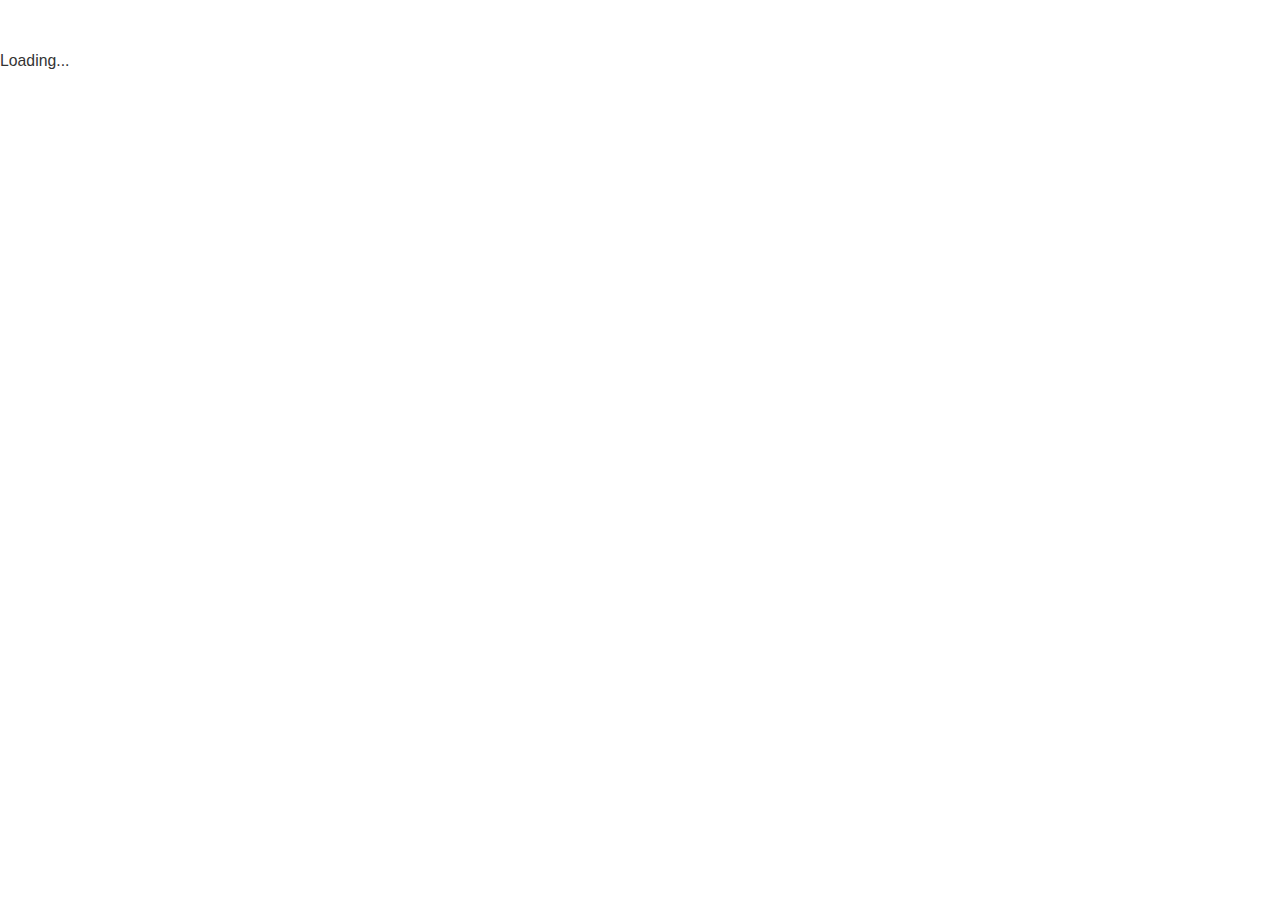
==== resources/public/index.html @ af3ae101 "init commit" ====
<!--<!doctype html>-->
<!--<html>-->
  <!--<head>-->
    <!--<meta charset="utf-8">-->
    <!--<title>labkit frontend</title>-->
    <!--<link rel="stylesheet" href="todos.css">-->
  <!--</head>-->
  <!--<body>-->
    <!--<div id="app">-->
      <!--<h1>labkit frontend</h1>-->

    <!--</div>-->

  <!--</body>-->
<!--</html>-->

<!DOCTYPE html>
<html lang="en">
<head>
  <!-- Required meta tags always come first -->
  <meta charset="utf-8">
  <meta name="viewport" content="width=device-width, initial-scale=1">
  <meta http-equiv="x-ua-compatible" content="ie=edge">

  <!-- Bootstrap CSS -->
  <!--<link rel="stylesheet" href="https://cdn.rawgit.com/twbs/bootstrap/v4-dev/dist/css/bootstrap.css">-->


  <link rel="stylesheet" href="assets/css/bootstrap.css">
  <link rel="stylesheet" href="assets/css/bootstrap-docs.css">
  <link rel="stylesheet" href="assets/css/material-design-iconic-font.min.css">
  <link rel="stylesheet" href="assets/css/re-com.css">
  <!--<link rel="stylesheet" href="assets/css/re-com.css">-->


  <!--<link href="http://fonts.googleapis.com/css?family=Roboto:300,400,500,700,400italic" rel="stylesheet" type="text/css">-->
  <!--<link href='http://fonts.googleapis.com/css?family=Roboto+Condensed:400,300' rel='stylesheet' type='text/css'>-->
  <!--<link rel="stylesheet" href="https://maxcdn.bootstrapcdn.com/bootstrap/2.3.2/css/bootstrap.min.css">-->
  <link rel="stylesheet" href="assets/css/site.css">


</head>
<body>

<div id="app"> Loading... </div>
<script src="js/client.js"></script>
<!--<script>-->
  <!--window.onload = function () {-->
    <!--lf.core.main();-->
  <!--}-->
<!--</script>-->

<!--<ul class="nav nav-tabs">-->
<!--<li role="presentation" class="active"><a href="#">Home</a></li>-->
<!--<li role="presentation"><a href="#">Profile</a></li>-->
<!--<li role="presentation"><a href="#">Messages</a></li>-->
<!--</ul>-->
<!---- highcharts ---->
<!--<script src="http://code.highcharts.com/stock/highstock.js"></script>-->
<!--<script src="http://code.highcharts.com/stock/modules/exporting.js"></script>-->
<!---- highcharts ---->

<!-- ATTENTION \/ -->
<!-- jQuery -->
<!--<script src="http://cdn.bootcss.com/jquery/1.11.1/jquery.min.js"></script>-->
<!--<script src="https://code.jquery.com/jquery-2.1.1.min.js"></script>-->
<!--<script src="http://ajax.useso.com/ajax/libs/jquery/2.1.4/jquery.min.js"></script>-->
<!-- Bootstrap -->
<!--<script src="https://maxcdn.bootstrapcdn.com/bootstrap/2.3.2/js/bootstrap.min.js"></script>-->
<!--<script src="https://cdn.rawgit.com/twbs/bootstrap/v4-dev/dist/js/bootstrap.js"></script>-->
<!-- ATTENTION /\ -->
<!-- nvd3 -->
<!--<script src="//cdnjs.cloudflare.com/ajax/libs/d3/3.4.13/d3.js"></script>-->
<!--<link href="//cdnjs.cloudflare.com/ajax/libs/nvd3/1.1.15-beta/nv.d3.css" rel="stylesheet">-->
<!--<script src="//cdnjs.cloudflare.com/ajax/libs/nvd3/1.1.15-beta/nv.d3.js"></script>-->

<!--<script src="/js/app.js"></script>-->
<!--<iframe src="http://xueqiu.com/S/SZ000005" width="400" height="200" scrolling="yes" />-->

</body>

</html>
---- resources/public/todos.css ----
html,
body {
	margin: 0;
	padding: 0;
}

button {
	margin: 0;
	padding: 0;
	border: 0;
	background: none;
	font-size: 100%;
	vertical-align: baseline;
	font-family: inherit;
	font-weight: inherit;
	color: inherit;
	-webkit-appearance: none;
	appearance: none;
	-webkit-font-smoothing: antialiased;
	-moz-font-smoothing: antialiased;
	font-smoothing: antialiased;
}

body {
	font: 14px 'Helvetica Neue', Helvetica, Arial, sans-serif;
	line-height: 1.4em;
	background: #f5f5f5;
	color: #4d4d4d;
	min-width: 230px;
	max-width: 550px;
	margin: 0 auto;
	-webkit-font-smoothing: antialiased;
	-moz-font-smoothing: antialiased;
	font-smoothing: antialiased;
	font-weight: 300;
}

button,
input[type="checkbox"] {
	outline: none;
}

.hidden {
	display: none;
}

.todoapp {
	background: #fff;
	margin: 130px 0 40px 0;
	position: relative;
	box-shadow: 0 2px 4px 0 rgba(0, 0, 0, 0.2),
	            0 25px 50px 0 rgba(0, 0, 0, 0.1);
}

.todoapp input::-webkit-input-placeholder {
	font-style: italic;
	font-weight: 300;
	color: #e6e6e6;
}

.todoapp input::-moz-placeholder {
	font-style: italic;
	font-weight: 300;
	color: #e6e6e6;
}

.todoapp input::input-placeholder {
	font-style: italic;
	font-weight: 300;
	color: #e6e6e6;
}

.todoapp h1 {
	position: absolute;
	top: -155px;
	width: 100%;
	font-size: 100px;
	font-weight: 100;
	text-align: center;
	color: rgba(175, 47, 47, 0.15);
	-webkit-text-rendering: optimizeLegibility;
	-moz-text-rendering: optimizeLegibility;
	text-rendering: optimizeLegibility;
}

.new-todo,
.edit {
	position: relative;
	margin: 0;
	width: 100%;
	font-size: 24px;
	font-family: inherit;
	font-weight: inherit;
	line-height: 1.4em;
	border: 0;
	outline: none;
	color: inherit;
	padding: 6px;
	border: 1px solid #999;
	box-shadow: inset 0 -1px 5px 0 rgba(0, 0, 0, 0.2);
	box-sizing: border-box;
	-webkit-font-smoothing: antialiased;
	-moz-font-smoothing: antialiased;
	font-smoothing: antialiased;
}

.new-todo {
	padding: 16px 16px 16px 60px;
	border: none;
	background: rgba(0, 0, 0, 0.003);
	box-shadow: inset 0 -2px 1px rgba(0,0,0,0.03);
}

.main {
	position: relative;
	z-index: 2;
	border-top: 1px solid #e6e6e6;
}

label[for='toggle-all'] {
	display: none;
}

.toggle-all {
	position: absolute;
	top: -55px;
	left: -12px;
	width: 60px;
	height: 34px;
	text-align: center;
	border: none; /* Mobile Safari */
}

.toggle-all:before {
	content: '❯';
	font-size: 22px;
	color: #e6e6e6;
	padding: 10px 27px 10px 27px;
}

.toggle-all:checked:before {
	color: #737373;
}

.todo-list {
	margin: 0;
	padding: 0;
	list-style: none;
}

.todo-list li {
	position: relative;
	font-size: 24px;
	border-bottom: 1px solid #ededed;
}

.todo-list li:last-child {
	border-bottom: none;
}

.todo-list li.editing {
	border-bottom: none;
	padding: 0;
}

.todo-list li.editing .edit {
	display: block;
	width: 506px;
	padding: 13px 17px 12px 17px;
	margin: 0 0 0 43px;
}

.todo-list li.editing .view {
	display: none;
}

.todo-list li .toggle {
	text-align: center;
	width: 40px;
	/* auto, since non-WebKit browsers doesn't support input styling */
	height: auto;
	position: absolute;
	top: 0;
	bottom: 0;
	margin: auto 0;
	border: none; /* Mobile Safari */
	-webkit-appearance: none;
	appearance: none;
}

.todo-list li .toggle:after {
	content: url('data:image/svg+xml;utf8,<svg xmlns="http://www.w3.org/2000/svg" width="40" height="40" viewBox="-10 -18 100 135"><circle cx="50" cy="50" r="50" fill="none" stroke="#ededed" stroke-width="3"/></svg>');
}

.todo-list li .toggle:checked:after {
	content: url('data:image/svg+xml;utf8,<svg xmlns="http://www.w3.org/2000/svg" width="40" height="40" viewBox="-10 -18 100 135"><circle cx="50" cy="50" r="50" fill="none" stroke="#bddad5" stroke-width="3"/><path fill="#5dc2af" d="M72 25L42 71 27 56l-4 4 20 20 34-52z"/></svg>');
}

.todo-list li label {
	white-space: pre;
	word-break: break-word;
	padding: 15px 60px 15px 15px;
	margin-left: 45px;
	display: block;
	line-height: 1.2;
	transition: color 0.4s;
}

.todo-list li.completed label {
	color: #d9d9d9;
	text-decoration: line-through;
}

.todo-list li .destroy {
	display: none;
	position: absolute;
	top: 0;
	right: 10px;
	bottom: 0;
	width: 40px;
	height: 40px;
	margin: auto 0;
	font-size: 30px;
	color: #cc9a9a;
	margin-bottom: 11px;
	transition: color 0.2s ease-out;
}

.todo-list li .destroy:hover {
	color: #af5b5e;
}

.todo-list li .destroy:after {
	content: '×';
}

.todo-list li:hover .destroy {
	display: block;
}

.todo-list li .edit {
	display: none;
}

.todo-list li.editing:last-child {
	margin-bottom: -1px;
}

.footer {
	color: #777;
	padding: 10px 15px;
	height: 20px;
	text-align: center;
	border-top: 1px solid #e6e6e6;
}

.footer:before {
	content: '';
	position: absolute;
	right: 0;
	bottom: 0;
	left: 0;
	height: 50px;
	overflow: hidden;
	box-shadow: 0 1px 1px rgba(0, 0, 0, 0.2),
	            0 8px 0 -3px #f6f6f6,
	            0 9px 1px -3px rgba(0, 0, 0, 0.2),
	            0 16px 0 -6px #f6f6f6,
	            0 17px 2px -6px rgba(0, 0, 0, 0.2);
}

.todo-count {
	float: left;
	text-align: left;
}

.todo-count strong {
	font-weight: 300;
}

.filters {
	margin: 0;
	padding: 0;
	list-style: none;
	position: absolute;
	right: 0;
	left: 0;
}

.filters li {
	display: inline;
}

.filters li a {
	color: inherit;
	margin: 3px;
	padding: 3px 7px;
	text-decoration: none;
	border: 1px solid transparent;
	border-radius: 3px;
}

.filters li a.selected,
.filters li a:hover {
	border-color: rgba(175, 47, 47, 0.1);
}

.filters li a.selected {
	border-color: rgba(175, 47, 47, 0.2);
}

.clear-completed,
html .clear-completed:active {
	float: right;
	position: relative;
	line-height: 20px;
	text-decoration: none;
	cursor: pointer;
	position: relative;
}

.clear-completed:hover {
	text-decoration: underline;
}

.info {
	margin: 65px auto 0;
	color: #bfbfbf;
	font-size: 10px;
	text-shadow: 0 1px 0 rgba(255, 255, 255, 0.5);
	text-align: center;
}

.info p {
	line-height: 1;
}

.info a {
	color: inherit;
	text-decoration: none;
	font-weight: 400;
}

.info a:hover {
	text-decoration: underline;
}

/*
	Hack to remove background from Mobile Safari.
	Can't use it globally since it destroys checkboxes in Firefox
*/
@media screen and (-webkit-min-device-pixel-ratio:0) {
	.toggle-all,
	.todo-list li .toggle {
		background: none;
	}

	.todo-list li .toggle {
		height: 40px;
	}

	.toggle-all {
		-webkit-transform: rotate(90deg);
		transform: rotate(90deg);
		-webkit-appearance: none;
		appearance: none;
	}
}

@media (max-width: 430px) {
	.footer {
		height: 50px;
	}

	.filters {
		bottom: 10px;
	}
}
---- resources/public/assets/css/material-design-iconic-font.min.css ----
@font-face{font-family:Material-Design-Iconic-Font;src:url(../fonts/Material-Design-Iconic-Font.woff2?v=2.1.0) format('woff2'),url(../fonts/Material-Design-Iconic-Font.woff?v=2.1.0) format('woff'),url(../fonts/Material-Design-Iconic-Font.ttf?v=2.1.0) format('truetype')}.zmdi{display:inline-block;font:normal normal normal 14px/1 'Material-Design-Iconic-Font';font-size:inherit;text-rendering:auto;-webkit-font-smoothing:antialiased;-moz-osx-font-smoothing:grayscale}.zmdi-hc-lg{font-size:1.33333333em;line-height:.75em;vertical-align:-15%}.zmdi-hc-2x{font-size:2em}.zmdi-hc-3x{font-size:3em}.zmdi-hc-4x{font-size:4em}.zmdi-hc-5x{font-size:5em}.zmdi-hc-fw{width:1.28571429em;text-align:center}.zmdi-hc-ul{padding-left:0;margin-left:2.14285714em;list-style-type:none}.zmdi-hc-ul>li{position:relative}.zmdi-hc-li{position:absolute;left:-2.14285714em;width:2.14285714em;top:.14285714em;text-align:center}.zmdi-hc-li.zmdi-hc-lg{left:-1.85714286em}.zmdi-hc-border{padding:.1em .25em;border:solid .1em #9e9e9e;border-radius:2px}.zmdi-hc-border-circle{padding:.1em .25em;border:solid .1em #9e9e9e;border-radius:50%}.zmdi.pull-left{float:left;margin-right:.15em}.zmdi.pull-right{float:right;margin-left:.15em}.zmdi-hc-spin{-webkit-animation:zmdi-spin 1.5s infinite linear;animation:zmdi-spin 1.5s infinite linear}.zmdi-hc-spin-reverse{-webkit-animation:zmdi-spin-reverse 1.5s infinite linear;animation:zmdi-spin-reverse 1.5s infinite linear}@-webkit-keyframes zmdi-spin{0%{-webkit-transform:rotate(0deg);transform:rotate(0deg)}100%{-webkit-transform:rotate(359deg);transform:rotate(359deg)}}@keyframes zmdi-spin{0%{-webkit-transform:rotate(0deg);transform:rotate(0deg)}100%{-webkit-transform:rotate(359deg);transform:rotate(359deg)}}@-webkit-keyframes zmdi-spin-reverse{0%{-webkit-transform:rotate(0deg);transform:rotate(0deg)}100%{-webkit-transform:rotate(-359deg);transform:rotate(-359deg)}}@keyframes zmdi-spin-reverse{0%{-webkit-transform:rotate(0deg);transform:rotate(0deg)}100%{-webkit-transform:rotate(-359deg);transform:rotate(-359deg)}}.zmdi-hc-rotate-90{-webkit-transform:rotate(90deg);-ms-transform:rotate(90deg);transform:rotate(90deg)}.zmdi-hc-rotate-180{-webkit-transform:rotate(180deg);-ms-transform:rotate(180deg);transform:rotate(180deg)}.zmdi-hc-rotate-270{-webkit-transform:rotate(270deg);-ms-transform:rotate(270deg);transform:rotate(270deg)}.zmdi-hc-flip-horizontal{-webkit-transform:scale(-1,1);-ms-transform:scale(-1,1);transform:scale(-1,1)}.zmdi-hc-flip-vertical{-webkit-transform:scale(1,-1);-ms-transform:scale(1,-1);transform:scale(1,-1)}.zmdi-hc-stack{position:relative;display:inline-block;width:2em;height:2em;line-height:2em;vertical-align:middle}.zmdi-hc-stack-1x,.zmdi-hc-stack-2x{position:absolute;left:0;width:100%;text-align:center}.zmdi-hc-stack-1x{line-height:inherit}.zmdi-hc-stack-2x{font-size:2em}.zmdi-hc-inverse{color:#fff}.zmdi-3d-rotation:before{content:'\f101'}.zmdi-airplane-off:before{content:'\f102'}.zmdi-airplane:before{content:'\f103'}.zmdi-album:before{content:'\f104'}.zmdi-archive:before{content:'\f105'}.zmdi-assignment-account:before{content:'\f106'}.zmdi-assignment-alert:before{content:'\f107'}.zmdi-assignment-check:before{content:'\f108'}.zmdi-assignment-o:before{content:'\f109'}.zmdi-assignment-return:before{content:'\f10a'}.zmdi-assignment-returned:before{content:'\f10b'}.zmdi-assignment:before{content:'\f10c'}.zmdi-attachment-alt:before{content:'\f10d'}.zmdi-attachment:before{content:'\f10e'}.zmdi-audio:before{content:'\f10f'}.zmdi-badge-check:before{content:'\f110'}.zmdi-balance-wallet:before{content:'\f111'}.zmdi-balance:before{content:'\f112'}.zmdi-battery-alert:before{content:'\f113'}.zmdi-battery-flash:before{content:'\f114'}.zmdi-battery-unknown:before{content:'\f115'}.zmdi-battery:before{content:'\f116'}.zmdi-bike:before{content:'\f117'}.zmdi-block-alt:before{content:'\f118'}.zmdi-block:before{content:'\f119'}.zmdi-boat:before{content:'\f11a'}.zmdi-book-image:before{content:'\f11b'}.zmdi-book:before{content:'\f11c'}.zmdi-bookmark-outline:before{content:'\f11d'}.zmdi-bookmark:before{content:'\f11e'}.zmdi-brush:before{content:'\f11f'}.zmdi-bug:before{content:'\f120'}.zmdi-bus:before{content:'\f121'}.zmdi-cake:before{content:'\f122'}.zmdi-car-taxi:before{content:'\f123'}.zmdi-car-wash:before{content:'\f124'}.zmdi-car:before{content:'\f125'}.zmdi-card-giftcard:before{content:'\f126'}.zmdi-card-membership:before{content:'\f127'}.zmdi-card-travel:before{content:'\f128'}.zmdi-card:before{content:'\f129'}.zmdi-case-check:before{content:'\f12a'}.zmdi-case-download:before{content:'\f12b'}.zmdi-case-play:before{content:'\f12c'}.zmdi-case:before{content:'\f12d'}.zmdi-cast-connected:before{content:'\f12e'}.zmdi-cast:before{content:'\f12f'}.zmdi-chart-donut:before{content:'\f130'}.zmdi-chart:before{content:'\f131'}.zmdi-city-alt:before{content:'\f132'}.zmdi-city:before{content:'\f133'}.zmdi-close-circle-o:before{content:'\f134'}.zmdi-close-circle:before{content:'\f135'}.zmdi-close:before{content:'\f136'}.zmdi-cocktail:before{content:'\f137'}.zmdi-code-setting:before{content:'\f138'}.zmdi-code-smartphone:before{content:'\f139'}.zmdi-code:before{content:'\f13a'}.zmdi-coffee:before{content:'\f13b'}.zmdi-collection-bookmark:before{content:'\f13c'}.zmdi-collection-case-play:before{content:'\f13d'}.zmdi-collection-folder-image:before{content:'\f13e'}.zmdi-collection-image-o:before{content:'\f13f'}.zmdi-collection-image:before{content:'\f140'}.zmdi-collection-item-1:before{content:'\f141'}.zmdi-collection-item-2:before{content:'\f142'}.zmdi-collection-item-3:before{content:'\f143'}.zmdi-collection-item-4:before{content:'\f144'}.zmdi-collection-item-5:before{content:'\f145'}.zmdi-collection-item-6:before{content:'\f146'}.zmdi-collection-item-7:before{content:'\f147'}.zmdi-collection-item-8:before{content:'\f148'}.zmdi-collection-item-9-plus:before{content:'\f149'}.zmdi-collection-item-9:before{content:'\f14a'}.zmdi-collection-item:before{content:'\f14b'}.zmdi-collection-music:before{content:'\f14c'}.zmdi-collection-pdf:before{content:'\f14d'}.zmdi-collection-plus:before{content:'\f14e'}.zmdi-collection-speaker:before{content:'\f14f'}.zmdi-collection-text:before{content:'\f150'}.zmdi-collection-video:before{content:'\f151'}.zmdi-compass:before{content:'\f152'}.zmdi-cutlery:before{content:'\f153'}.zmdi-delete:before{content:'\f154'}.zmdi-dialpad:before{content:'\f155'}.zmdi-dns:before{content:'\f156'}.zmdi-drink:before{content:'\f157'}.zmdi-edit:before{content:'\f158'}.zmdi-email-open:before{content:'\f159'}.zmdi-email:before{content:'\f15a'}.zmdi-eye-off:before{content:'\f15b'}.zmdi-eye:before{content:'\f15c'}.zmdi-eyedropper:before{content:'\f15d'}.zmdi-favorite-outline:before{content:'\f15e'}.zmdi-favorite:before{content:'\f15f'}.zmdi-filter-list:before{content:'\f160'}.zmdi-fire:before{content:'\f161'}.zmdi-flag:before{content:'\f162'}.zmdi-flare:before{content:'\f163'}.zmdi-flash-auto:before{content:'\f164'}.zmdi-flash-off:before{content:'\f165'}.zmdi-flash:before{content:'\f166'}.zmdi-flip:before{content:'\f167'}.zmdi-flower-alt:before{content:'\f168'}.zmdi-flower:before{content:'\f169'}.zmdi-font:before{content:'\f16a'}.zmdi-fullscreen-alt:before{content:'\f16b'}.zmdi-fullscreen-exit:before{content:'\f16c'}.zmdi-fullscreen:before{content:'\f16d'}.zmdi-functions:before{content:'\f16e'}.zmdi-gas-station:before{content:'\f16f'}.zmdi-gesture:before{content:'\f170'}.zmdi-globe-alt:before{content:'\f171'}.zmdi-globe-lock:before{content:'\f172'}.zmdi-globe:before{content:'\f173'}.zmdi-graduation-cap:before{content:'\f174'}.zmdi-home:before{content:'\f175'}.zmdi-hospital-alt:before{content:'\f176'}.zmdi-hospital:before{content:'\f177'}.zmdi-hotel:before{content:'\f178'}.zmdi-hourglass-alt:before{content:'\f179'}.zmdi-hourglass-outline:before{content:'\f17a'}.zmdi-hourglass:before{content:'\f17b'}.zmdi-http:before{content:'\f17c'}.zmdi-image-alt:before{content:'\f17d'}.zmdi-image-o:before{content:'\f17e'}.zmdi-image:before{content:'\f17f'}.zmdi-inbox:before{content:'\f180'}.zmdi-invert-colors-off:before{content:'\f181'}.zmdi-invert-colors:before{content:'\f182'}.zmdi-key:before{content:'\f183'}.zmdi-label-alt-outline:before{content:'\f184'}.zmdi-label-alt:before{content:'\f185'}.zmdi-label-heart:before{content:'\f186'}.zmdi-label:before{content:'\f187'}.zmdi-labels:before{content:'\f188'}.zmdi-lamp:before{content:'\f189'}.zmdi-landscape:before{content:'\f18a'}.zmdi-layers-off:before{content:'\f18b'}.zmdi-layers:before{content:'\f18c'}.zmdi-library:before{content:'\f18d'}.zmdi-link:before{content:'\f18e'}.zmdi-lock-open:before{content:'\f18f'}.zmdi-lock-outline:before{content:'\f190'}.zmdi-lock:before{content:'\f191'}.zmdi-mail-reply-all:before{content:'\f192'}.zmdi-mail-reply:before{content:'\f193'}.zmdi-mail-send:before{content:'\f194'}.zmdi-mall:before{content:'\f195'}.zmdi-map:before{content:'\f196'}.zmdi-menu:before{content:'\f197'}.zmdi-money-box:before{content:'\f198'}.zmdi-money-off:before{content:'\f199'}.zmdi-money:before{content:'\f19a'}.zmdi-more-vert:before{content:'\f19b'}.zmdi-more:before{content:'\f19c'}.zmdi-movie-alt:before{content:'\f19d'}.zmdi-movie:before{content:'\f19e'}.zmdi-nature-people:before{content:'\f19f'}.zmdi-nature:before{content:'\f1a0'}.zmdi-navigation:before{content:'\f1a1'}.zmdi-open-in-browser:before{content:'\f1a2'}.zmdi-open-in-new:before{content:'\f1a3'}.zmdi-palette:before{content:'\f1a4'}.zmdi-parking:before{content:'\f1a5'}.zmdi-pin-account:before{content:'\f1a6'}.zmdi-pin-assistant:before{content:'\f1a7'}.zmdi-pin-drop:before{content:'\f1a8'}.zmdi-pin-help:before{content:'\f1a9'}.zmdi-pin-off:before{content:'\f1aa'}.zmdi-pin:before{content:'\f1ab'}.zmdi-pizza:before{content:'\f1ac'}.zmdi-plaster:before{content:'\f1ad'}.zmdi-power-setting:before{content:'\f1ae'}.zmdi-power:before{content:'\f1af'}.zmdi-print:before{content:'\f1b0'}.zmdi-puzzle-piece:before{content:'\f1b1'}.zmdi-quote:before{content:'\f1b2'}.zmdi-railway:before{content:'\f1b3'}.zmdi-receipt:before{content:'\f1b4'}.zmdi-refresh-alt:before{content:'\f1b5'}.zmdi-refresh-sync-alert:before{content:'\f1b6'}.zmdi-refresh-sync-off:before{content:'\f1b7'}.zmdi-refresh-sync:before{content:'\f1b8'}.zmdi-refresh:before{content:'\f1b9'}.zmdi-roller:before{content:'\f1ba'}.zmdi-ruler:before{content:'\f1bb'}.zmdi-scissors:before{content:'\f1bc'}.zmdi-screen-rotation-lock:before{content:'\f1bd'}.zmdi-screen-rotation:before{content:'\f1be'}.zmdi-search-for:before{content:'\f1bf'}.zmdi-search-in-file:before{content:'\f1c0'}.zmdi-search-in-page:before{content:'\f1c1'}.zmdi-search-replace:before{content:'\f1c2'}.zmdi-search:before{content:'\f1c3'}.zmdi-seat:before{content:'\f1c4'}.zmdi-settings-square:before{content:'\f1c5'}.zmdi-settings:before{content:'\f1c6'}.zmdi-shield-check:before{content:'\f1c7'}.zmdi-shield-security:before{content:'\f1c8'}.zmdi-shopping-basket:before{content:'\f1c9'}.zmdi-shopping-cart-plus:before{content:'\f1ca'}.zmdi-shopping-cart:before{content:'\f1cb'}.zmdi-sign-in:before{content:'\f1cc'}.zmdi-sort-amount-asc:before{content:'\f1cd'}.zmdi-sort-amount-desc:before{content:'\f1ce'}.zmdi-sort-asc:before{content:'\f1cf'}.zmdi-sort-desc:before{content:'\f1d0'}.zmdi-spellcheck:before{content:'\f1d1'}.zmdi-storage:before{content:'\f1d2'}.zmdi-store-24:before{content:'\f1d3'}.zmdi-store:before{content:'\f1d4'}.zmdi-subway:before{content:'\f1d5'}.zmdi-sun:before{content:'\f1d6'}.zmdi-tab-unselected:before{content:'\f1d7'}.zmdi-tab:before{content:'\f1d8'}.zmdi-tag-close:before{content:'\f1d9'}.zmdi-tag-more:before{content:'\f1da'}.zmdi-tag:before{content:'\f1db'}.zmdi-thumb-down:before{content:'\f1dc'}.zmdi-thumb-up-down:before{content:'\f1dd'}.zmdi-thumb-up:before{content:'\f1de'}.zmdi-ticket-star:before{content:'\f1df'}.zmdi-toll:before{content:'\f1e0'}.zmdi-toys:before{content:'\f1e1'}.zmdi-traffic:before{content:'\f1e2'}.zmdi-translate:before{content:'\f1e3'}.zmdi-triangle-down:before{content:'\f1e4'}.zmdi-triangle-up:before{content:'\f1e5'}.zmdi-truck:before{content:'\f1e6'}.zmdi-turning-sign:before{content:'\f1e7'}.zmdi-wallpaper:before{content:'\f1e8'}.zmdi-washing-machine:before{content:'\f1e9'}.zmdi-window-maximize:before{content:'\f1ea'}.zmdi-window-minimize:before{content:'\f1eb'}.zmdi-window-restore:before{content:'\f1ec'}.zmdi-wrench:before{content:'\f1ed'}.zmdi-zoom-in:before{content:'\f1ee'}.zmdi-zoom-out:before{content:'\f1ef'}.zmdi-alert-circle-o:before{content:'\f1f0'}.zmdi-alert-circle:before{content:'\f1f1'}.zmdi-alert-octagon:before{content:'\f1f2'}.zmdi-alert-polygon:before{content:'\f1f3'}.zmdi-alert-triangle:before{content:'\f1f4'}.zmdi-help-outline:before{content:'\f1f5'}.zmdi-help:before{content:'\f1f6'}.zmdi-info-outline:before{content:'\f1f7'}.zmdi-info:before{content:'\f1f8'}.zmdi-notifications-active:before{content:'\f1f9'}.zmdi-notifications-add:before{content:'\f1fa'}.zmdi-notifications-none:before{content:'\f1fb'}.zmdi-notifications-off:before{content:'\f1fc'}.zmdi-notifications-paused:before{content:'\f1fd'}.zmdi-notifications:before{content:'\f1fe'}.zmdi-account-add:before{content:'\f1ff'}.zmdi-account-box-mail:before{content:'\f200'}.zmdi-account-box-o:before{content:'\f201'}.zmdi-account-box-phone:before{content:'\f202'}.zmdi-account-box:before{content:'\f203'}.zmdi-account-calendar:before{content:'\f204'}.zmdi-account-circle:before{content:'\f205'}.zmdi-account-o:before{content:'\f206'}.zmdi-account:before{content:'\f207'}.zmdi-accounts-add:before{content:'\f208'}.zmdi-accounts-alt:before{content:'\f209'}.zmdi-accounts-list-alt:before{content:'\f20a'}.zmdi-accounts-list:before{content:'\f20b'}.zmdi-accounts-outline:before{content:'\f20c'}.zmdi-accounts:before{content:'\f20d'}.zmdi-face:before{content:'\f20e'}.zmdi-female:before{content:'\f20f'}.zmdi-male-alt:before{content:'\f210'}.zmdi-male-female:before{content:'\f211'}.zmdi-male:before{content:'\f212'}.zmdi-mood-bad:before{content:'\f213'}.zmdi-mood:before{content:'\f214'}.zmdi-run:before{content:'\f215'}.zmdi-walk:before{content:'\f216'}.zmdi-cloud-box:before{content:'\f217'}.zmdi-cloud-circle:before{content:'\f218'}.zmdi-cloud-done:before{content:'\f219'}.zmdi-cloud-download:before{content:'\f21a'}.zmdi-cloud-off:before{content:'\f21b'}.zmdi-cloud-outline-alt:before{content:'\f21c'}.zmdi-cloud-outline:before{content:'\f21d'}.zmdi-cloud-upload:before{content:'\f21e'}.zmdi-cloud:before{content:'\f21f'}.zmdi-download:before{content:'\f220'}.zmdi-file-plus:before{content:'\f221'}.zmdi-file-text:before{content:'\f222'}.zmdi-file:before{content:'\f223'}.zmdi-folder-outline:before{content:'\f224'}.zmdi-folder-person:before{content:'\f225'}.zmdi-folder-star-alt:before{content:'\f226'}.zmdi-folder-star:before{content:'\f227'}.zmdi-folder:before{content:'\f228'}.zmdi-gif:before{content:'\f229'}.zmdi-upload:before{content:'\f22a'}.zmdi-border-all:before{content:'\f22b'}.zmdi-border-bottom:before{content:'\f22c'}.zmdi-border-clear:before{content:'\f22d'}.zmdi-border-color:before{content:'\f22e'}.zmdi-border-horizontal:before{content:'\f22f'}.zmdi-border-inner:before{content:'\f230'}.zmdi-border-left:before{content:'\f231'}.zmdi-border-outer:before{content:'\f232'}.zmdi-border-right:before{content:'\f233'}.zmdi-border-style:before{content:'\f234'}.zmdi-border-top:before{content:'\f235'}.zmdi-border-vertical:before{content:'\f236'}.zmdi-copy:before{content:'\f237'}.zmdi-crop:before{content:'\f238'}.zmdi-format-align-center:before{content:'\f239'}.zmdi-format-align-justify:before{content:'\f23a'}.zmdi-format-align-left:before{content:'\f23b'}.zmdi-format-align-right:before{content:'\f23c'}.zmdi-format-bold:before{content:'\f23d'}.zmdi-format-clear-all:before{content:'\f23e'}.zmdi-format-clear:before{content:'\f23f'}.zmdi-format-color-fill:before{content:'\f240'}.zmdi-format-color-reset:before{content:'\f241'}.zmdi-format-color-text:before{content:'\f242'}.zmdi-format-indent-decrease:before{content:'\f243'}.zmdi-format-indent-increase:before{content:'\f244'}.zmdi-format-italic:before{content:'\f245'}.zmdi-format-line-spacing:before{content:'\f246'}.zmdi-format-list-bulleted:before{content:'\f247'}.zmdi-format-list-numbered:before{content:'\f248'}.zmdi-format-ltr:before{content:'\f249'}.zmdi-format-rtl:before{content:'\f24a'}.zmdi-format-size:before{content:'\f24b'}.zmdi-format-strikethrough-s:before{content:'\f24c'}.zmdi-format-strikethrough:before{content:'\f24d'}.zmdi-format-subject:before{content:'\f24e'}.zmdi-format-underlined:before{content:'\f24f'}.zmdi-format-valign-bottom:before{content:'\f250'}.zmdi-format-valign-center:before{content:'\f251'}.zmdi-format-valign-top:before{content:'\f252'}.zmdi-redo:before{content:'\f253'}.zmdi-select-all:before{content:'\f254'}.zmdi-space-bar:before{content:'\f255'}.zmdi-text-format:before{content:'\f256'}.zmdi-transform:before{content:'\f257'}.zmdi-undo:before{content:'\f258'}.zmdi-wrap-text:before{content:'\f259'}.zmdi-comment-alert:before{content:'\f25a'}.zmdi-comment-alt-text:before{content:'\f25b'}.zmdi-comment-alt:before{content:'\f25c'}.zmdi-comment-edit:before{content:'\f25d'}.zmdi-comment-image:before{content:'\f25e'}.zmdi-comment-list:before{content:'\f25f'}.zmdi-comment-more:before{content:'\f260'}.zmdi-comment-outline:before{content:'\f261'}.zmdi-comment-text-alt:before{content:'\f262'}.zmdi-comment-text:before{content:'\f263'}.zmdi-comment-video:before{content:'\f264'}.zmdi-comment:before{content:'\f265'}.zmdi-comments:before{content:'\f266'}.zmdi-check-all:before{content:'\f267'}.zmdi-check-circle-u:before{content:'\f268'}.zmdi-check-circle:before{content:'\f269'}.zmdi-check-square:before{content:'\f26a'}.zmdi-check:before{content:'\f26b'}.zmdi-circle-o:before{content:'\f26c'}.zmdi-circle:before{content:'\f26d'}.zmdi-dot-circle-alt:before{content:'\f26e'}.zmdi-dot-circle:before{content:'\f26f'}.zmdi-minus-circle-outline:before{content:'\f270'}.zmdi-minus-circle:before{content:'\f271'}.zmdi-minus-square:before{content:'\f272'}.zmdi-minus:before{content:'\f273'}.zmdi-plus-circle-o-duplicate:before{content:'\f274'}.zmdi-plus-circle-o:before{content:'\f275'}.zmdi-plus-circle:before{content:'\f276'}.zmdi-plus-square:before{content:'\f277'}.zmdi-plus:before{content:'\f278'}.zmdi-square-o:before{content:'\f279'}.zmdi-star-circle:before{content:'\f27a'}.zmdi-star-half:before{content:'\f27b'}.zmdi-star-outline:before{content:'\f27c'}.zmdi-star:before{content:'\f27d'}.zmdi-bluetooth-connected:before{content:'\f27e'}.zmdi-bluetooth-off:before{content:'\f27f'}.zmdi-bluetooth-search:before{content:'\f280'}.zmdi-bluetooth-setting:before{content:'\f281'}.zmdi-bluetooth:before{content:'\f282'}.zmdi-camera-add:before{content:'\f283'}.zmdi-camera-alt:before{content:'\f284'}.zmdi-camera-bw:before{content:'\f285'}.zmdi-camera-front:before{content:'\f286'}.zmdi-camera-mic:before{content:'\f287'}.zmdi-camera-party-mode:before{content:'\f288'}.zmdi-camera-rear:before{content:'\f289'}.zmdi-camera-roll:before{content:'\f28a'}.zmdi-camera-switch:before{content:'\f28b'}.zmdi-camera:before{content:'\f28c'}.zmdi-card-alert:before{content:'\f28d'}.zmdi-card-off:before{content:'\f28e'}.zmdi-card-sd:before{content:'\f28f'}.zmdi-card-sim:before{content:'\f290'}.zmdi-desktop-mac:before{content:'\f291'}.zmdi-desktop-windows:before{content:'\f292'}.zmdi-device-hub:before{content:'\f293'}.zmdi-devices-off:before{content:'\f294'}.zmdi-devices:before{content:'\f295'}.zmdi-dock:before{content:'\f296'}.zmdi-floppy:before{content:'\f297'}.zmdi-gamepad:before{content:'\f298'}.zmdi-gps-dot:before{content:'\f299'}.zmdi-gps-off:before{content:'\f29a'}.zmdi-gps:before{content:'\f29b'}.zmdi-headset-mic:before{content:'\f29c'}.zmdi-headset:before{content:'\f29d'}.zmdi-input-antenna:before{content:'\f29e'}.zmdi-input-composite:before{content:'\f29f'}.zmdi-input-hdmi:before{content:'\f2a0'}.zmdi-input-power:before{content:'\f2a1'}.zmdi-input-svideo:before{content:'\f2a2'}.zmdi-keyboard-hide:before{content:'\f2a3'}.zmdi-keyboard:before{content:'\f2a4'}.zmdi-laptop-chromebook:before{content:'\f2a5'}.zmdi-laptop-mac:before{content:'\f2a6'}.zmdi-laptop:before{content:'\f2a7'}.zmdi-mic-off:before{content:'\f2a8'}.zmdi-mic-outline:before{content:'\f2a9'}.zmdi-mic-setting:before{content:'\f2aa'}.zmdi-mic:before{content:'\f2ab'}.zmdi-mouse:before{content:'\f2ac'}.zmdi-network-alert:before{content:'\f2ad'}.zmdi-network-locked:before{content:'\f2ae'}.zmdi-network-off:before{content:'\f2af'}.zmdi-network-outline:before{content:'\f2b0'}.zmdi-network-setting:before{content:'\f2b1'}.zmdi-network:before{content:'\f2b2'}.zmdi-phone-bluetooth:before{content:'\f2b3'}.zmdi-phone-end:before{content:'\f2b4'}.zmdi-phone-forwarded:before{content:'\f2b5'}.zmdi-phone-in-talk:before{content:'\f2b6'}.zmdi-phone-locked:before{content:'\f2b7'}.zmdi-phone-missed:before{content:'\f2b8'}.zmdi-phone-msg:before{content:'\f2b9'}.zmdi-phone-paused:before{content:'\f2ba'}.zmdi-phone-ring:before{content:'\f2bb'}.zmdi-phone-setting:before{content:'\f2bc'}.zmdi-phone-sip:before{content:'\f2bd'}.zmdi-phone:before{content:'\f2be'}.zmdi-portable-wifi-changes:before{content:'\f2bf'}.zmdi-portable-wifi-off:before{content:'\f2c0'}.zmdi-portable-wifi:before{content:'\f2c1'}.zmdi-radio:before{content:'\f2c2'}.zmdi-reader:before{content:'\f2c3'}.zmdi-remote-control-alt:before{content:'\f2c4'}.zmdi-remote-control:before{content:'\f2c5'}.zmdi-router:before{content:'\f2c6'}.zmdi-scanner:before{content:'\f2c7'}.zmdi-smartphone-android:before{content:'\f2c8'}.zmdi-smartphone-download:before{content:'\f2c9'}.zmdi-smartphone-erase:before{content:'\f2ca'}.zmdi-smartphone-info:before{content:'\f2cb'}.zmdi-smartphone-iphone:before{content:'\f2cc'}.zmdi-smartphone-landscape-lock:before{content:'\f2cd'}.zmdi-smartphone-landscape:before{content:'\f2ce'}.zmdi-smartphone-lock:before{content:'\f2cf'}.zmdi-smartphone-portrait-lock:before{content:'\f2d0'}.zmdi-smartphone-ring:before{content:'\f2d1'}.zmdi-smartphone-setting:before{content:'\f2d2'}.zmdi-smartphone-setup:before{content:'\f2d3'}.zmdi-smartphone:before{content:'\f2d4'}.zmdi-speaker:before{content:'\f2d5'}.zmdi-tablet-android:before{content:'\f2d6'}.zmdi-tablet-mac:before{content:'\f2d7'}.zmdi-tablet:before{content:'\f2d8'}.zmdi-tv-alt-play:before{content:'\f2d9'}.zmdi-tv-list:before{content:'\f2da'}.zmdi-tv-play:before{content:'\f2db'}.zmdi-tv:before{content:'\f2dc'}.zmdi-usb:before{content:'\f2dd'}.zmdi-videocam-off:before{content:'\f2de'}.zmdi-videocam-switch:before{content:'\f2df'}.zmdi-videocam:before{content:'\f2e0'}.zmdi-watch:before{content:'\f2e1'}.zmdi-wifi-alt-2:before{content:'\f2e2'}.zmdi-wifi-alt:before{content:'\f2e3'}.zmdi-wifi-info:before{content:'\f2e4'}.zmdi-wifi-lock:before{content:'\f2e5'}.zmdi-wifi-off:before{content:'\f2e6'}.zmdi-wifi-outline:before{content:'\f2e7'}.zmdi-wifi:before{content:'\f2e8'}.zmdi-arrow-left-bottom:before{content:'\f2e9'}.zmdi-arrow-left:before{content:'\f2ea'}.zmdi-arrow-merge:before{content:'\f2eb'}.zmdi-arrow-missed:before{content:'\f2ec'}.zmdi-arrow-right-top:before{content:'\f2ed'}.zmdi-arrow-right:before{content:'\f2ee'}.zmdi-arrow-split:before{content:'\f2ef'}.zmdi-arrows:before{content:'\f2f0'}.zmdi-caret-down-circle:before{content:'\f2f1'}.zmdi-caret-down:before{content:'\f2f2'}.zmdi-caret-left-circle:before{content:'\f2f3'}.zmdi-caret-left:before{content:'\f2f4'}.zmdi-caret-right-circle:before{content:'\f2f5'}.zmdi-caret-right:before{content:'\f2f6'}.zmdi-caret-up-circle:before{content:'\f2f7'}.zmdi-caret-up:before{content:'\f2f8'}.zmdi-chevron-down:before{content:'\f2f9'}.zmdi-chevron-left:before{content:'\f2fa'}.zmdi-chevron-right:before{content:'\f2fb'}.zmdi-chevron-up:before{content:'\f2fc'}.zmdi-forward:before{content:'\f2fd'}.zmdi-long-arrow-down:before{content:'\f2fe'}.zmdi-long-arrow-left:before{content:'\f2ff'}.zmdi-long-arrow-return:before{content:'\f300'}.zmdi-long-arrow-right:before{content:'\f301'}.zmdi-long-arrow-tab:before{content:'\f302'}.zmdi-long-arrow-up:before{content:'\f303'}.zmdi-rotate-ccw:before{content:'\f304'}.zmdi-rotate-cw:before{content:'\f305'}.zmdi-rotate-left:before{content:'\f306'}.zmdi-rotate-right:before{content:'\f307'}.zmdi-square-down:before{content:'\f308'}.zmdi-square-right:before{content:'\f309'}.zmdi-swap-alt:before{content:'\f30a'}.zmdi-swap-vertical-circle:before{content:'\f30b'}.zmdi-swap-vertical:before{content:'\f30c'}.zmdi-swap:before{content:'\f30d'}.zmdi-trending-down:before{content:'\f30e'}.zmdi-trending-flat:before{content:'\f30f'}.zmdi-trending-up:before{content:'\f310'}.zmdi-unfold-less:before{content:'\f311'}.zmdi-unfold-more:before{content:'\f312'}.zmdi-apps:before{content:'\f313'}.zmdi-grid-off:before{content:'\f314'}.zmdi-grid:before{content:'\f315'}.zmdi-view-agenda:before{content:'\f316'}.zmdi-view-array:before{content:'\f317'}.zmdi-view-carousel:before{content:'\f318'}.zmdi-view-column:before{content:'\f319'}.zmdi-view-comfy:before{content:'\f31a'}.zmdi-view-compact:before{content:'\f31b'}.zmdi-view-dashboard:before{content:'\f31c'}.zmdi-view-day:before{content:'\f31d'}.zmdi-view-headline:before{content:'\f31e'}.zmdi-view-list-alt:before{content:'\f31f'}.zmdi-view-list:before{content:'\f320'}.zmdi-view-module:before{content:'\f321'}.zmdi-view-quilt:before{content:'\f322'}.zmdi-view-stream:before{content:'\f323'}.zmdi-view-subtitles:before{content:'\f324'}.zmdi-view-toc:before{content:'\f325'}.zmdi-view-web:before{content:'\f326'}.zmdi-view-week:before{content:'\f327'}.zmdi-widgets:before{content:'\f328'}.zmdi-alarm-check:before{content:'\f329'}.zmdi-alarm-off:before{content:'\f32a'}.zmdi-alarm-plus:before{content:'\f32b'}.zmdi-alarm-snooze:before{content:'\f32c'}.zmdi-alarm:before{content:'\f32d'}.zmdi-calendar-alt:before{content:'\f32e'}.zmdi-calendar-check:before{content:'\f32f'}.zmdi-calendar-close:before{content:'\f330'}.zmdi-calendar-note:before{content:'\f331'}.zmdi-calendar:before{content:'\f332'}.zmdi-time-countdown:before{content:'\f333'}.zmdi-time-interval:before{content:'\f334'}.zmdi-time-restore-setting:before{content:'\f335'}.zmdi-time-restore:before{content:'\f336'}.zmdi-time:before{content:'\f337'}.zmdi-timer-off:before{content:'\f338'}.zmdi-timer:before{content:'\f339'}.zmdi-android-alt:before{content:'\f33a'}.zmdi-android:before{content:'\f33b'}.zmdi-apple:before{content:'\f33c'}.zmdi-behance:before{content:'\f33d'}.zmdi-codepen:before{content:'\f33e'}.zmdi-dribbble:before{content:'\f33f'}.zmdi-dropbox:before{content:'\f340'}.zmdi-evernote:before{content:'\f341'}.zmdi-facebook-box:before{content:'\f342'}.zmdi-facebook:before{content:'\f343'}.zmdi-github-box:before{content:'\f344'}.zmdi-github:before{content:'\f345'}.zmdi-google-drive:before{content:'\f346'}.zmdi-google-earth:before{content:'\f347'}.zmdi-google-glass:before{content:'\f348'}.zmdi-google-maps:before{content:'\f349'}.zmdi-google-pages:before{content:'\f34a'}.zmdi-google-play:before{content:'\f34b'}.zmdi-google-plus-box:before{content:'\f34c'}.zmdi-google-plus:before{content:'\f34d'}.zmdi-google:before{content:'\f34e'}.zmdi-instagram:before{content:'\f34f'}.zmdi-language-css3:before{content:'\f350'}.zmdi-language-html5:before{content:'\f351'}.zmdi-language-javascript:before{content:'\f352'}.zmdi-language-python-alt:before{content:'\f353'}.zmdi-language-python:before{content:'\f354'}.zmdi-lastfm:before{content:'\f355'}.zmdi-linkedin-box:before{content:'\f356'}.zmdi-paypal:before{content:'\f357'}.zmdi-pinterest-box:before{content:'\f358'}.zmdi-pocket:before{content:'\f359'}.zmdi-polymer:before{content:'\f35a'}.zmdi-share:before{content:'\f35b'}.zmdi-stack-overflow:before{content:'\f35c'}.zmdi-steam-square:before{content:'\f35d'}.zmdi-steam:before{content:'\f35e'}.zmdi-twitter-box:before{content:'\f35f'}.zmdi-twitter:before{content:'\f360'}.zmdi-vk:before{content:'\f361'}.zmdi-wikipedia:before{content:'\f362'}.zmdi-windows:before{content:'\f363'}.zmdi-aspect-ratio-alt:before{content:'\f364'}.zmdi-aspect-ratio:before{content:'\f365'}.zmdi-blur-circular:before{content:'\f366'}.zmdi-blur-linear:before{content:'\f367'}.zmdi-blur-off:before{content:'\f368'}.zmdi-blur:before{content:'\f369'}.zmdi-brightness-2:before{content:'\f36a'}.zmdi-brightness-3:before{content:'\f36b'}.zmdi-brightness-4:before{content:'\f36c'}.zmdi-brightness-5:before{content:'\f36d'}.zmdi-brightness-6:before{content:'\f36e'}.zmdi-brightness-7:before{content:'\f36f'}.zmdi-brightness-auto:before{content:'\f370'}.zmdi-brightness-setting:before{content:'\f371'}.zmdi-broken-image:before{content:'\f372'}.zmdi-center-focus-strong:before{content:'\f373'}.zmdi-center-focus-weak:before{content:'\f374'}.zmdi-compare:before{content:'\f375'}.zmdi-crop-16-9:before{content:'\f376'}.zmdi-crop-3-2:before{content:'\f377'}.zmdi-crop-5-4:before{content:'\f378'}.zmdi-crop-7-5:before{content:'\f379'}.zmdi-crop-din:before{content:'\f37a'}.zmdi-crop-free:before{content:'\f37b'}.zmdi-crop-landscape:before{content:'\f37c'}.zmdi-crop-portrait:before{content:'\f37d'}.zmdi-crop-square:before{content:'\f37e'}.zmdi-exposure-alt:before{content:'\f37f'}.zmdi-exposure:before{content:'\f380'}.zmdi-filter-b-and-w:before{content:'\f381'}.zmdi-filter-center-focus:before{content:'\f382'}.zmdi-filter-frames:before{content:'\f383'}.zmdi-filter-tilt-shift:before{content:'\f384'}.zmdi-gradient:before{content:'\f385'}.zmdi-grain:before{content:'\f386'}.zmdi-graphic-eq:before{content:'\f387'}.zmdi-hdr-off:before{content:'\f388'}.zmdi-hdr-strong:before{content:'\f389'}.zmdi-hdr-weak:before{content:'\f38a'}.zmdi-hdr:before{content:'\f38b'}.zmdi-iridescent:before{content:'\f38c'}.zmdi-leak-off:before{content:'\f38d'}.zmdi-leak:before{content:'\f38e'}.zmdi-looks:before{content:'\f38f'}.zmdi-loupe:before{content:'\f390'}.zmdi-panorama-horizontal:before{content:'\f391'}.zmdi-panorama-vertical:before{content:'\f392'}.zmdi-panorama-wide-angle:before{content:'\f393'}.zmdi-photo-size-select-large:before{content:'\f394'}.zmdi-photo-size-select-small:before{content:'\f395'}.zmdi-picture-in-picture:before{content:'\f396'}.zmdi-slideshow:before{content:'\f397'}.zmdi-texture:before{content:'\f398'}.zmdi-tonality:before{content:'\f399'}.zmdi-vignette:before{content:'\f39a'}.zmdi-wb-auto:before{content:'\f39b'}.zmdi-eject-alt:before{content:'\f39c'}.zmdi-eject:before{content:'\f39d'}.zmdi-equalizer:before{content:'\f39e'}.zmdi-fast-forward:before{content:'\f39f'}.zmdi-fast-rewind:before{content:'\f3a0'}.zmdi-forward-10:before{content:'\f3a1'}.zmdi-forward-30:before{content:'\f3a2'}.zmdi-forward-5:before{content:'\f3a3'}.zmdi-hearing:before{content:'\f3a4'}.zmdi-pause-circle-outline:before{content:'\f3a5'}.zmdi-pause-circle:before{content:'\f3a6'}.zmdi-pause:before{content:'\f3a7'}.zmdi-play-circle-outline:before{content:'\f3a8'}.zmdi-play-circle:before{content:'\f3a9'}.zmdi-play:before{content:'\f3aa'}.zmdi-playlist-audio:before{content:'\f3ab'}.zmdi-playlist-plus:before{content:'\f3ac'}.zmdi-repeat-one:before{content:'\f3ad'}.zmdi-repeat:before{content:'\f3ae'}.zmdi-replay-10:before{content:'\f3af'}.zmdi-replay-30:before{content:'\f3b0'}.zmdi-replay-5:before{content:'\f3b1'}.zmdi-replay:before{content:'\f3b2'}.zmdi-shuffle:before{content:'\f3b3'}.zmdi-skip-next:before{content:'\f3b4'}.zmdi-skip-previous:before{content:'\f3b5'}.zmdi-stop:before{content:'\f3b6'}.zmdi-surround-sound:before{content:'\f3b7'}.zmdi-tune:before{content:'\f3b8'}.zmdi-volume-down:before{content:'\f3b9'}.zmdi-volume-mute:before{content:'\f3ba'}.zmdi-volume-off:before{content:'\f3bb'}.zmdi-volume-up:before{content:'\f3bc'}.zmdi-n-1-square:before{content:'\f3bd'}.zmdi-n-2-square:before{content:'\f3be'}.zmdi-n-3-square:before{content:'\f3bf'}.zmdi-n-4-square:before{content:'\f3c0'}.zmdi-n-5-square:before{content:'\f3c1'}.zmdi-n-6-square:before{content:'\f3c2'}.zmdi-neg-1:before{content:'\f3c3'}.zmdi-neg-2:before{content:'\f3c4'}.zmdi-plus-1:before{content:'\f3c5'}.zmdi-plus-2:before{content:'\f3c6'}.zmdi-sec-10:before{content:'\f3c7'}.zmdi-sec-3:before{content:'\f3c8'}.zmdi-zero:before{content:'\f3c9'}.zmdi-airline-seat-flat-angled:before{content:'\f3ca'}.zmdi-airline-seat-flat:before{content:'\f3cb'}.zmdi-airline-seat-individual-suite:before{content:'\f3cc'}.zmdi-airline-seat-legroom-extra:before{content:'\f3cd'}.zmdi-airline-seat-legroom-normal:before{content:'\f3ce'}.zmdi-airline-seat-legroom-reduced:before{content:'\f3cf'}.zmdi-airline-seat-recline-extra:before{content:'\f3d0'}.zmdi-airline-seat-recline-normal:before{content:'\f3d1'}.zmdi-airplay:before{content:'\f3d2'}.zmdi-closed-caption:before{content:'\f3d3'}.zmdi-confirmation-number:before{content:'\f3d4'}.zmdi-developer-board:before{content:'\f3d5'}.zmdi-disc-full:before{content:'\f3d6'}.zmdi-explicit:before{content:'\f3d7'}.zmdi-flight-land:before{content:'\f3d8'}.zmdi-flight-takeoff:before{content:'\f3d9'}.zmdi-flip-to-back:before{content:'\f3da'}.zmdi-flip-to-front:before{content:'\f3db'}.zmdi-group-work:before{content:'\f3dc'}.zmdi-hd:before{content:'\f3dd'}.zmdi-hq:before{content:'\f3de'}.zmdi-markunread-mailbox:before{content:'\f3df'}.zmdi-memory:before{content:'\f3e0'}.zmdi-nfc:before{content:'\f3e1'}.zmdi-play-for-work:before{content:'\f3e2'}.zmdi-power-input:before{content:'\f3e3'}.zmdi-present-to-all:before{content:'\f3e4'}.zmdi-satellite:before{content:'\f3e5'}.zmdi-tap-and-play:before{content:'\f3e6'}.zmdi-vibration:before{content:'\f3e7'}.zmdi-voicemail:before{content:'\f3e8'}.zmdi-3d-rotation:before{content:'\f101'}.zmdi-airplane-off:before{content:'\f102'}.zmdi-airplane:before{content:'\f103'}.zmdi-album:before{content:'\f104'}.zmdi-archive:before{content:'\f105'}.zmdi-assignment-account:before{content:'\f106'}.zmdi-assignment-alert:before{content:'\f107'}.zmdi-assignment-check:before{content:'\f108'}.zmdi-assignment-o:before{content:'\f109'}.zmdi-assignment-return:before{content:'\f10a'}.zmdi-assignment-returned:before{content:'\f10b'}.zmdi-assignment:before{content:'\f10c'}.zmdi-attachment-alt:before{content:'\f10d'}.zmdi-attachment:before{content:'\f10e'}.zmdi-audio:before{content:'\f10f'}.zmdi-badge-check:before{content:'\f110'}.zmdi-balance-wallet:before{content:'\f111'}.zmdi-balance:before{content:'\f112'}.zmdi-battery-alert:before{content:'\f113'}.zmdi-battery-flash:before{content:'\f114'}.zmdi-battery-unknown:before{content:'\f115'}.zmdi-battery:before{content:'\f116'}.zmdi-bike:before{content:'\f117'}.zmdi-block-alt:before{content:'\f118'}.zmdi-block:before{content:'\f119'}.zmdi-boat:before{content:'\f11a'}.zmdi-book-image:before{content:'\f11b'}.zmdi-book:before{content:'\f11c'}.zmdi-bookmark-outline:before{content:'\f11d'}.zmdi-bookmark:before{content:'\f11e'}.zmdi-brush:before{content:'\f11f'}.zmdi-bug:before{content:'\f120'}.zmdi-bus:before{content:'\f121'}.zmdi-cake:before{content:'\f122'}.zmdi-car-taxi:before{content:'\f123'}.zmdi-car-wash:before{content:'\f124'}.zmdi-car:before{content:'\f125'}.zmdi-card-giftcard:before{content:'\f126'}.zmdi-card-membership:before{content:'\f127'}.zmdi-card-travel:before{content:'\f128'}.zmdi-card:before{content:'\f129'}.zmdi-case-check:before{content:'\f12a'}.zmdi-case-download:before{content:'\f12b'}.zmdi-case-play:before{content:'\f12c'}.zmdi-case:before{content:'\f12d'}.zmdi-cast-connected:before{content:'\f12e'}.zmdi-cast:before{content:'\f12f'}.zmdi-chart-donut:before{content:'\f130'}.zmdi-chart:before{content:'\f131'}.zmdi-city-alt:before{content:'\f132'}.zmdi-city:before{content:'\f133'}.zmdi-close-circle-o:before{content:'\f134'}.zmdi-close-circle:before{content:'\f135'}.zmdi-close:before{content:'\f136'}.zmdi-cocktail:before{content:'\f137'}.zmdi-code-setting:before{content:'\f138'}.zmdi-code-smartphone:before{content:'\f139'}.zmdi-code:before{content:'\f13a'}.zmdi-coffee:before{content:'\f13b'}.zmdi-collection-bookmark:before{content:'\f13c'}.zmdi-collection-case-play:before{content:'\f13d'}.zmdi-collection-folder-image:before{content:'\f13e'}.zmdi-collection-image-o:before{content:'\f13f'}.zmdi-collection-image:before{content:'\f140'}.zmdi-collection-item-1:before{content:'\f141'}.zmdi-collection-item-2:before{content:'\f142'}.zmdi-collection-item-3:before{content:'\f143'}.zmdi-collection-item-4:before{content:'\f144'}.zmdi-collection-item-5:before{content:'\f145'}.zmdi-collection-item-6:before{content:'\f146'}.zmdi-collection-item-7:before{content:'\f147'}.zmdi-collection-item-8:before{content:'\f148'}.zmdi-collection-item-9-plus:before{content:'\f149'}.zmdi-collection-item-9:before{content:'\f14a'}.zmdi-collection-item:before{content:'\f14b'}.zmdi-collection-music:before{content:'\f14c'}.zmdi-collection-pdf:before{content:'\f14d'}.zmdi-collection-plus:before{content:'\f14e'}.zmdi-collection-speaker:before{content:'\f14f'}.zmdi-collection-text:before{content:'\f150'}.zmdi-collection-video:before{content:'\f151'}.zmdi-compass:before{content:'\f152'}.zmdi-cutlery:before{content:'\f153'}.zmdi-delete:before{content:'\f154'}.zmdi-dialpad:before{content:'\f155'}.zmdi-dns:before{content:'\f156'}.zmdi-drink:before{content:'\f157'}.zmdi-edit:before{content:'\f158'}.zmdi-email-open:before{content:'\f159'}.zmdi-email:before{content:'\f15a'}.zmdi-eye-off:before{content:'\f15b'}.zmdi-eye:before{content:'\f15c'}.zmdi-eyedropper:before{content:'\f15d'}.zmdi-favorite-outline:before{content:'\f15e'}.zmdi-favorite:before{content:'\f15f'}.zmdi-filter-list:before{content:'\f160'}.zmdi-fire:before{content:'\f161'}.zmdi-flag:before{content:'\f162'}.zmdi-flare:before{content:'\f163'}.zmdi-flash-auto:before{content:'\f164'}.zmdi-flash-off:before{content:'\f165'}.zmdi-flash:before{content:'\f166'}.zmdi-flip:before{content:'\f167'}.zmdi-flower-alt:before{content:'\f168'}.zmdi-flower:before{content:'\f169'}.zmdi-font:before{content:'\f16a'}.zmdi-fullscreen-alt:before{content:'\f16b'}.zmdi-fullscreen-exit:before{content:'\f16c'}.zmdi-fullscreen:before{content:'\f16d'}.zmdi-functions:before{content:'\f16e'}.zmdi-gas-station:before{content:'\f16f'}.zmdi-gesture:before{content:'\f170'}.zmdi-globe-alt:before{content:'\f171'}.zmdi-globe-lock:before{content:'\f172'}.zmdi-globe:before{content:'\f173'}.zmdi-graduation-cap:before{content:'\f174'}.zmdi-home:before{content:'\f175'}.zmdi-hospital-alt:before{content:'\f176'}.zmdi-hospital:before{content:'\f177'}.zmdi-hotel:before{content:'\f178'}.zmdi-hourglass-alt:before{content:'\f179'}.zmdi-hourglass-outline:before{content:'\f17a'}.zmdi-hourglass:before{content:'\f17b'}.zmdi-http:before{content:'\f17c'}.zmdi-image-alt:before{content:'\f17d'}.zmdi-image-o:before{content:'\f17e'}.zmdi-image:before{content:'\f17f'}.zmdi-inbox:before{content:'\f180'}.zmdi-invert-colors-off:before{content:'\f181'}.zmdi-invert-colors:before{content:'\f182'}.zmdi-key:before{content:'\f183'}.zmdi-label-alt-outline:before{content:'\f184'}.zmdi-label-alt:before{content:'\f185'}.zmdi-label-heart:before{content:'\f186'}.zmdi-label:before{content:'\f187'}.zmdi-labels:before{content:'\f188'}.zmdi-lamp:before{content:'\f189'}.zmdi-landscape:before{content:'\f18a'}.zmdi-layers-off:before{content:'\f18b'}.zmdi-layers:before{content:'\f18c'}.zmdi-library:before{content:'\f18d'}.zmdi-link:before{content:'\f18e'}.zmdi-lock-open:before{content:'\f18f'}.zmdi-lock-outline:before{content:'\f190'}.zmdi-lock:before{content:'\f191'}.zmdi-mail-reply-all:before{content:'\f192'}.zmdi-mail-reply:before{content:'\f193'}.zmdi-mail-send:before{content:'\f194'}.zmdi-mall:before{content:'\f195'}.zmdi-map:before{content:'\f196'}.zmdi-menu:before{content:'\f197'}.zmdi-money-box:before{content:'\f198'}.zmdi-money-off:before{content:'\f199'}.zmdi-money:before{content:'\f19a'}.zmdi-more-vert:before{content:'\f19b'}.zmdi-more:before{content:'\f19c'}.zmdi-movie-alt:before{content:'\f19d'}.zmdi-movie:before{content:'\f19e'}.zmdi-nature-people:before{content:'\f19f'}.zmdi-nature:before{content:'\f1a0'}.zmdi-navigation:before{content:'\f1a1'}.zmdi-open-in-browser:before{content:'\f1a2'}.zmdi-open-in-new:before{content:'\f1a3'}.zmdi-palette:before{content:'\f1a4'}.zmdi-parking:before{content:'\f1a5'}.zmdi-pin-account:before{content:'\f1a6'}.zmdi-pin-assistant:before{content:'\f1a7'}.zmdi-pin-drop:before{content:'\f1a8'}.zmdi-pin-help:before{content:'\f1a9'}.zmdi-pin-off:before{content:'\f1aa'}.zmdi-pin:before{content:'\f1ab'}.zmdi-pizza:before{content:'\f1ac'}.zmdi-plaster:before{content:'\f1ad'}.zmdi-power-setting:before{content:'\f1ae'}.zmdi-power:before{content:'\f1af'}.zmdi-print:before{content:'\f1b0'}.zmdi-puzzle-piece:before{content:'\f1b1'}.zmdi-quote:before{content:'\f1b2'}.zmdi-railway:before{content:'\f1b3'}.zmdi-receipt:before{content:'\f1b4'}.zmdi-refresh-alt:before{content:'\f1b5'}.zmdi-refresh-sync-alert:before{content:'\f1b6'}.zmdi-refresh-sync-off:before{content:'\f1b7'}.zmdi-refresh-sync:before{content:'\f1b8'}.zmdi-refresh:before{content:'\f1b9'}.zmdi-roller:before{content:'\f1ba'}.zmdi-ruler:before{content:'\f1bb'}.zmdi-scissors:before{content:'\f1bc'}.zmdi-screen-rotation-lock:before{content:'\f1bd'}.zmdi-screen-rotation:before{content:'\f1be'}.zmdi-search-for:before{content:'\f1bf'}.zmdi-search-in-file:before{content:'\f1c0'}.zmdi-search-in-page:before{content:'\f1c1'}.zmdi-search-replace:before{content:'\f1c2'}.zmdi-search:before{content:'\f1c3'}.zmdi-seat:before{content:'\f1c4'}.zmdi-settings-square:before{content:'\f1c5'}.zmdi-settings:before{content:'\f1c6'}.zmdi-shield-check:before{content:'\f1c7'}.zmdi-shield-security:before{content:'\f1c8'}.zmdi-shopping-basket:before{content:'\f1c9'}.zmdi-shopping-cart-plus:before{content:'\f1ca'}.zmdi-shopping-cart:before{content:'\f1cb'}.zmdi-sign-in:before{content:'\f1cc'}.zmdi-sort-amount-asc:before{content:'\f1cd'}.zmdi-sort-amount-desc:before{content:'\f1ce'}.zmdi-sort-asc:before{content:'\f1cf'}.zmdi-sort-desc:before{content:'\f1d0'}.zmdi-spellcheck:before{content:'\f1d1'}.zmdi-storage:before{content:'\f1d2'}.zmdi-store-24:before{content:'\f1d3'}.zmdi-store:before{content:'\f1d4'}.zmdi-subway:before{content:'\f1d5'}.zmdi-sun:before{content:'\f1d6'}.zmdi-tab-unselected:before{content:'\f1d7'}.zmdi-tab:before{content:'\f1d8'}.zmdi-tag-close:before{content:'\f1d9'}.zmdi-tag-more:before{content:'\f1da'}.zmdi-tag:before{content:'\f1db'}.zmdi-thumb-down:before{content:'\f1dc'}.zmdi-thumb-up-down:before{content:'\f1dd'}.zmdi-thumb-up:before{content:'\f1de'}.zmdi-ticket-star:before{content:'\f1df'}.zmdi-toll:before{content:'\f1e0'}.zmdi-toys:before{content:'\f1e1'}.zmdi-traffic:before{content:'\f1e2'}.zmdi-translate:before{content:'\f1e3'}.zmdi-triangle-down:before{content:'\f1e4'}.zmdi-triangle-up:before{content:'\f1e5'}.zmdi-truck:before{content:'\f1e6'}.zmdi-turning-sign:before{content:'\f1e7'}.zmdi-wallpaper:before{content:'\f1e8'}.zmdi-washing-machine:before{content:'\f1e9'}.zmdi-window-maximize:before{content:'\f1ea'}.zmdi-window-minimize:before{content:'\f1eb'}.zmdi-window-restore:before{content:'\f1ec'}.zmdi-wrench:before{content:'\f1ed'}.zmdi-zoom-in:before{content:'\f1ee'}.zmdi-zoom-out:before{content:'\f1ef'}.zmdi-alert-circle-o:before{content:'\f1f0'}.zmdi-alert-circle:before{content:'\f1f1'}.zmdi-alert-octagon:before{content:'\f1f2'}.zmdi-alert-polygon:before{content:'\f1f3'}.zmdi-alert-triangle:before{content:'\f1f4'}.zmdi-help-outline:before{content:'\f1f5'}.zmdi-help:before{content:'\f1f6'}.zmdi-info-outline:before{content:'\f1f7'}.zmdi-info:before{content:'\f1f8'}.zmdi-notifications-active:before{content:'\f1f9'}.zmdi-notifications-add:before{content:'\f1fa'}.zmdi-notifications-none:before{content:'\f1fb'}.zmdi-notifications-off:before{content:'\f1fc'}.zmdi-notifications-paused:before{content:'\f1fd'}.zmdi-notifications:before{content:'\f1fe'}.zmdi-account-add:before{content:'\f1ff'}.zmdi-account-box-mail:before{content:'\f200'}.zmdi-account-box-o:before{content:'\f201'}.zmdi-account-box-phone:before{content:'\f202'}.zmdi-account-box:before{content:'\f203'}.zmdi-account-calendar:before{content:'\f204'}.zmdi-account-circle:before{content:'\f205'}.zmdi-account-o:before{content:'\f206'}.zmdi-account:before{content:'\f207'}.zmdi-accounts-add:before{content:'\f208'}.zmdi-accounts-alt:before{content:'\f209'}.zmdi-accounts-list-alt:before{content:'\f20a'}.zmdi-accounts-list:before{content:'\f20b'}.zmdi-accounts-outline:before{content:'\f20c'}.zmdi-accounts:before{content:'\f20d'}.zmdi-face:before{content:'\f20e'}.zmdi-female:before{content:'\f20f'}.zmdi-male-alt:before{content:'\f210'}.zmdi-male-female:before{content:'\f211'}.zmdi-male:before{content:'\f212'}.zmdi-mood-bad:before{content:'\f213'}.zmdi-mood:before{content:'\f214'}.zmdi-run:before{content:'\f215'}.zmdi-walk:before{content:'\f216'}.zmdi-cloud-box:before{content:'\f217'}.zmdi-cloud-circle:before{content:'\f218'}.zmdi-cloud-done:before{content:'\f219'}.zmdi-cloud-download:before{content:'\f21a'}.zmdi-cloud-off:before{content:'\f21b'}.zmdi-cloud-outline-alt:before{content:'\f21c'}.zmdi-cloud-outline:before{content:'\f21d'}.zmdi-cloud-upload:before{content:'\f21e'}.zmdi-cloud:before{content:'\f21f'}.zmdi-download:before{content:'\f220'}.zmdi-file-plus:before{content:'\f221'}.zmdi-file-text:before{content:'\f222'}.zmdi-file:before{content:'\f223'}.zmdi-folder-outline:before{content:'\f224'}.zmdi-folder-person:before{content:'\f225'}.zmdi-folder-star-alt:before{content:'\f226'}.zmdi-folder-star:before{content:'\f227'}.zmdi-folder:before{content:'\f228'}.zmdi-gif:before{content:'\f229'}.zmdi-upload:before{content:'\f22a'}.zmdi-border-all:before{content:'\f22b'}.zmdi-border-bottom:before{content:'\f22c'}.zmdi-border-clear:before{content:'\f22d'}.zmdi-border-color:before{content:'\f22e'}.zmdi-border-horizontal:before{content:'\f22f'}.zmdi-border-inner:before{content:'\f230'}.zmdi-border-left:before{content:'\f231'}.zmdi-border-outer:before{content:'\f232'}.zmdi-border-right:before{content:'\f233'}.zmdi-border-style:before{content:'\f234'}.zmdi-border-top:before{content:'\f235'}.zmdi-border-vertical:before{content:'\f236'}.zmdi-copy:before{content:'\f237'}.zmdi-crop:before{content:'\f238'}.zmdi-format-align-center:before{content:'\f239'}.zmdi-format-align-justify:before{content:'\f23a'}.zmdi-format-align-left:before{content:'\f23b'}.zmdi-format-align-right:before{content:'\f23c'}.zmdi-format-bold:before{content:'\f23d'}.zmdi-format-clear-all:before{content:'\f23e'}.zmdi-format-clear:before{content:'\f23f'}.zmdi-format-color-fill:before{content:'\f240'}.zmdi-format-color-reset:before{content:'\f241'}.zmdi-format-color-text:before{content:'\f242'}.zmdi-format-indent-decrease:before{content:'\f243'}.zmdi-format-indent-increase:before{content:'\f244'}.zmdi-format-italic:before{content:'\f245'}.zmdi-format-line-spacing:before{content:'\f246'}.zmdi-format-list-bulleted:before{content:'\f247'}.zmdi-format-list-numbered:before{content:'\f248'}.zmdi-format-ltr:before{content:'\f249'}.zmdi-format-rtl:before{content:'\f24a'}.zmdi-format-size:before{content:'\f24b'}.zmdi-format-strikethrough-s:before{content:'\f24c'}.zmdi-format-strikethrough:before{content:'\f24d'}.zmdi-format-subject:before{content:'\f24e'}.zmdi-format-underlined:before{content:'\f24f'}.zmdi-format-valign-bottom:before{content:'\f250'}.zmdi-format-valign-center:before{content:'\f251'}.zmdi-format-valign-top:before{content:'\f252'}.zmdi-redo:before{content:'\f253'}.zmdi-select-all:before{content:'\f254'}.zmdi-space-bar:before{content:'\f255'}.zmdi-text-format:before{content:'\f256'}.zmdi-transform:before{content:'\f257'}.zmdi-undo:before{content:'\f258'}.zmdi-wrap-text:before{content:'\f259'}.zmdi-comment-alert:before{content:'\f25a'}.zmdi-comment-alt-text:before{content:'\f25b'}.zmdi-comment-alt:before{content:'\f25c'}.zmdi-comment-edit:before{content:'\f25d'}.zmdi-comment-image:before{content:'\f25e'}.zmdi-comment-list:before{content:'\f25f'}.zmdi-comment-more:before{content:'\f260'}.zmdi-comment-outline:before{content:'\f261'}.zmdi-comment-text-alt:before{content:'\f262'}.zmdi-comment-text:before{content:'\f263'}.zmdi-comment-video:before{content:'\f264'}.zmdi-comment:before{content:'\f265'}.zmdi-comments:before{content:'\f266'}.zmdi-check-all:before{content:'\f267'}.zmdi-check-circle-u:before{content:'\f268'}.zmdi-check-circle:before{content:'\f269'}.zmdi-check-square:before{content:'\f26a'}.zmdi-check:before{content:'\f26b'}.zmdi-circle-o:before{content:'\f26c'}.zmdi-circle:before{content:'\f26d'}.zmdi-dot-circle-alt:before{content:'\f26e'}.zmdi-dot-circle:before{content:'\f26f'}.zmdi-minus-circle-outline:before{content:'\f270'}.zmdi-minus-circle:before{content:'\f271'}.zmdi-minus-square:before{content:'\f272'}.zmdi-minus:before{content:'\f273'}.zmdi-plus-circle-o-duplicate:before{content:'\f274'}.zmdi-plus-circle-o:before{content:'\f275'}.zmdi-plus-circle:before{content:'\f276'}.zmdi-plus-square:before{content:'\f277'}.zmdi-plus:before{content:'\f278'}.zmdi-square-o:before{content:'\f279'}.zmdi-star-circle:before{content:'\f27a'}.zmdi-star-half:before{content:'\f27b'}.zmdi-star-outline:before{content:'\f27c'}.zmdi-star:before{content:'\f27d'}.zmdi-bluetooth-connected:before{content:'\f27e'}.zmdi-bluetooth-off:before{content:'\f27f'}.zmdi-bluetooth-search:before{content:'\f280'}.zmdi-bluetooth-setting:before{content:'\f281'}.zmdi-bluetooth:before{content:'\f282'}.zmdi-camera-add:before{content:'\f283'}.zmdi-camera-alt:before{content:'\f284'}.zmdi-camera-bw:before{content:'\f285'}.zmdi-camera-front:before{content:'\f286'}.zmdi-camera-mic:before{content:'\f287'}.zmdi-camera-party-mode:before{content:'\f288'}.zmdi-camera-rear:before{content:'\f289'}.zmdi-camera-roll:before{content:'\f28a'}.zmdi-camera-switch:before{content:'\f28b'}.zmdi-camera:before{content:'\f28c'}.zmdi-card-alert:before{content:'\f28d'}.zmdi-card-off:before{content:'\f28e'}.zmdi-card-sd:before{content:'\f28f'}.zmdi-card-sim:before{content:'\f290'}.zmdi-desktop-mac:before{content:'\f291'}.zmdi-desktop-windows:before{content:'\f292'}.zmdi-device-hub:before{content:'\f293'}.zmdi-devices-off:before{content:'\f294'}.zmdi-devices:before{content:'\f295'}.zmdi-dock:before{content:'\f296'}.zmdi-floppy:before{content:'\f297'}.zmdi-gamepad:before{content:'\f298'}.zmdi-gps-dot:before{content:'\f299'}.zmdi-gps-off:before{content:'\f29a'}.zmdi-gps:before{content:'\f29b'}.zmdi-headset-mic:before{content:'\f29c'}.zmdi-headset:before{content:'\f29d'}.zmdi-input-antenna:before{content:'\f29e'}.zmdi-input-composite:before{content:'\f29f'}.zmdi-input-hdmi:before{content:'\f2a0'}.zmdi-input-power:before{content:'\f2a1'}.zmdi-input-svideo:before{content:'\f2a2'}.zmdi-keyboard-hide:before{content:'\f2a3'}.zmdi-keyboard:before{content:'\f2a4'}.zmdi-laptop-chromebook:before{content:'\f2a5'}.zmdi-laptop-mac:before{content:'\f2a6'}.zmdi-laptop:before{content:'\f2a7'}.zmdi-mic-off:before{content:'\f2a8'}.zmdi-mic-outline:before{content:'\f2a9'}.zmdi-mic-setting:before{content:'\f2aa'}.zmdi-mic:before{content:'\f2ab'}.zmdi-mouse:before{content:'\f2ac'}.zmdi-network-alert:before{content:'\f2ad'}.zmdi-network-locked:before{content:'\f2ae'}.zmdi-network-off:before{content:'\f2af'}.zmdi-network-outline:before{content:'\f2b0'}.zmdi-network-setting:before{content:'\f2b1'}.zmdi-network:before{content:'\f2b2'}.zmdi-phone-bluetooth:before{content:'\f2b3'}.zmdi-phone-end:before{content:'\f2b4'}.zmdi-phone-forwarded:before{content:'\f2b5'}.zmdi-phone-in-talk:before{content:'\f2b6'}.zmdi-phone-locked:before{content:'\f2b7'}.zmdi-phone-missed:before{content:'\f2b8'}.zmdi-phone-msg:before{content:'\f2b9'}.zmdi-phone-paused:before{content:'\f2ba'}.zmdi-phone-ring:before{content:'\f2bb'}.zmdi-phone-setting:before{content:'\f2bc'}.zmdi-phone-sip:before{content:'\f2bd'}.zmdi-phone:before{content:'\f2be'}.zmdi-portable-wifi-changes:before{content:'\f2bf'}.zmdi-portable-wifi-off:before{content:'\f2c0'}.zmdi-portable-wifi:before{content:'\f2c1'}.zmdi-radio:before{content:'\f2c2'}.zmdi-reader:before{content:'\f2c3'}.zmdi-remote-control-alt:before{content:'\f2c4'}.zmdi-remote-control:before{content:'\f2c5'}.zmdi-router:before{content:'\f2c6'}.zmdi-scanner:before{content:'\f2c7'}.zmdi-smartphone-android:before{content:'\f2c8'}.zmdi-smartphone-download:before{content:'\f2c9'}.zmdi-smartphone-erase:before{content:'\f2ca'}.zmdi-smartphone-info:before{content:'\f2cb'}.zmdi-smartphone-iphone:before{content:'\f2cc'}.zmdi-smartphone-landscape-lock:before{content:'\f2cd'}.zmdi-smartphone-landscape:before{content:'\f2ce'}.zmdi-smartphone-lock:before{content:'\f2cf'}.zmdi-smartphone-portrait-lock:before{content:'\f2d0'}.zmdi-smartphone-ring:before{content:'\f2d1'}.zmdi-smartphone-setting:before{content:'\f2d2'}.zmdi-smartphone-setup:before{content:'\f2d3'}.zmdi-smartphone:before{content:'\f2d4'}.zmdi-speaker:before{content:'\f2d5'}.zmdi-tablet-android:before{content:'\f2d6'}.zmdi-tablet-mac:before{content:'\f2d7'}.zmdi-tablet:before{content:'\f2d8'}.zmdi-tv-alt-play:before{content:'\f2d9'}.zmdi-tv-list:before{content:'\f2da'}.zmdi-tv-play:before{content:'\f2db'}.zmdi-tv:before{content:'\f2dc'}.zmdi-usb:before{content:'\f2dd'}.zmdi-videocam-off:before{content:'\f2de'}.zmdi-videocam-switch:before{content:'\f2df'}.zmdi-videocam:before{content:'\f2e0'}.zmdi-watch:before{content:'\f2e1'}.zmdi-wifi-alt-2:before{content:'\f2e2'}.zmdi-wifi-alt:before{content:'\f2e3'}.zmdi-wifi-info:before{content:'\f2e4'}.zmdi-wifi-lock:before{content:'\f2e5'}.zmdi-wifi-off:before{content:'\f2e6'}.zmdi-wifi-outline:before{content:'\f2e7'}.zmdi-wifi:before{content:'\f2e8'}.zmdi-arrow-left-bottom:before{content:'\f2e9'}.zmdi-arrow-left:before{content:'\f2ea'}.zmdi-arrow-merge:before{content:'\f2eb'}.zmdi-arrow-missed:before{content:'\f2ec'}.zmdi-arrow-right-top:before{content:'\f2ed'}.zmdi-arrow-right:before{content:'\f2ee'}.zmdi-arrow-split:before{content:'\f2ef'}.zmdi-arrows:before{content:'\f2f0'}.zmdi-caret-down-circle:before{content:'\f2f1'}.zmdi-caret-down:before{content:'\f2f2'}.zmdi-caret-left-circle:before{content:'\f2f3'}.zmdi-caret-left:before{content:'\f2f4'}.zmdi-caret-right-circle:before{content:'\f2f5'}.zmdi-caret-right:before{content:'\f2f6'}.zmdi-caret-up-circle:before{content:'\f2f7'}.zmdi-caret-up:before{content:'\f2f8'}.zmdi-chevron-down:before{content:'\f2f9'}.zmdi-chevron-left:before{content:'\f2fa'}.zmdi-chevron-right:before{content:'\f2fb'}.zmdi-chevron-up:before{content:'\f2fc'}.zmdi-forward:before{content:'\f2fd'}.zmdi-long-arrow-down:before{content:'\f2fe'}.zmdi-long-arrow-left:before{content:'\f2ff'}.zmdi-long-arrow-return:before{content:'\f300'}.zmdi-long-arrow-right:before{content:'\f301'}.zmdi-long-arrow-tab:before{content:'\f302'}.zmdi-long-arrow-up:before{content:'\f303'}.zmdi-rotate-ccw:before{content:'\f304'}.zmdi-rotate-cw:before{content:'\f305'}.zmdi-rotate-left:before{content:'\f306'}.zmdi-rotate-right:before{content:'\f307'}.zmdi-square-down:before{content:'\f308'}.zmdi-square-right:before{content:'\f309'}.zmdi-swap-alt:before{content:'\f30a'}.zmdi-swap-vertical-circle:before{content:'\f30b'}.zmdi-swap-vertical:before{content:'\f30c'}.zmdi-swap:before{content:'\f30d'}.zmdi-trending-down:before{content:'\f30e'}.zmdi-trending-flat:before{content:'\f30f'}.zmdi-trending-up:before{content:'\f310'}.zmdi-unfold-less:before{content:'\f311'}.zmdi-unfold-more:before{content:'\f312'}.zmdi-apps:before{content:'\f313'}.zmdi-grid-off:before{content:'\f314'}.zmdi-grid:before{content:'\f315'}.zmdi-view-agenda:before{content:'\f316'}.zmdi-view-array:before{content:'\f317'}.zmdi-view-carousel:before{content:'\f318'}.zmdi-view-column:before{content:'\f319'}.zmdi-view-comfy:before{content:'\f31a'}.zmdi-view-compact:before{content:'\f31b'}.zmdi-view-dashboard:before{content:'\f31c'}.zmdi-view-day:before{content:'\f31d'}.zmdi-view-headline:before{content:'\f31e'}.zmdi-view-list-alt:before{content:'\f31f'}.zmdi-view-list:before{content:'\f320'}.zmdi-view-module:before{content:'\f321'}.zmdi-view-quilt:before{content:'\f322'}.zmdi-view-stream:before{content:'\f323'}.zmdi-view-subtitles:before{content:'\f324'}.zmdi-view-toc:before{content:'\f325'}.zmdi-view-web:before{content:'\f326'}.zmdi-view-week:before{content:'\f327'}.zmdi-widgets:before{content:'\f328'}.zmdi-alarm-check:before{content:'\f329'}.zmdi-alarm-off:before{content:'\f32a'}.zmdi-alarm-plus:before{content:'\f32b'}.zmdi-alarm-snooze:before{content:'\f32c'}.zmdi-alarm:before{content:'\f32d'}.zmdi-calendar-alt:before{content:'\f32e'}.zmdi-calendar-check:before{content:'\f32f'}.zmdi-calendar-close:before{content:'\f330'}.zmdi-calendar-note:before{content:'\f331'}.zmdi-calendar:before{content:'\f332'}.zmdi-time-countdown:before{content:'\f333'}.zmdi-time-interval:before{content:'\f334'}.zmdi-time-restore-setting:before{content:'\f335'}.zmdi-time-restore:before{content:'\f336'}.zmdi-time:before{content:'\f337'}.zmdi-timer-off:before{content:'\f338'}.zmdi-timer:before{content:'\f339'}.zmdi-android-alt:before{content:'\f33a'}.zmdi-android:before{content:'\f33b'}.zmdi-apple:before{content:'\f33c'}.zmdi-behance:before{content:'\f33d'}.zmdi-codepen:before{content:'\f33e'}.zmdi-dribbble:before{content:'\f33f'}.zmdi-dropbox:before{content:'\f340'}.zmdi-evernote:before{content:'\f341'}.zmdi-facebook-box:before{content:'\f342'}.zmdi-facebook:before{content:'\f343'}.zmdi-github-box:before{content:'\f344'}.zmdi-github:before{content:'\f345'}.zmdi-google-drive:before{content:'\f346'}.zmdi-google-earth:before{content:'\f347'}.zmdi-google-glass:before{content:'\f348'}.zmdi-google-maps:before{content:'\f349'}.zmdi-google-pages:before{content:'\f34a'}.zmdi-google-play:before{content:'\f34b'}.zmdi-google-plus-box:before{content:'\f34c'}.zmdi-google-plus:before{content:'\f34d'}.zmdi-google:before{content:'\f34e'}.zmdi-instagram:before{content:'\f34f'}.zmdi-language-css3:before{content:'\f350'}.zmdi-language-html5:before{content:'\f351'}.zmdi-language-javascript:before{content:'\f352'}.zmdi-language-python-alt:before{content:'\f353'}.zmdi-language-python:before{content:'\f354'}.zmdi-lastfm:before{content:'\f355'}.zmdi-linkedin-box:before{content:'\f356'}.zmdi-paypal:before{content:'\f357'}.zmdi-pinterest-box:before{content:'\f358'}.zmdi-pocket:before{content:'\f359'}.zmdi-polymer:before{content:'\f35a'}.zmdi-share:before{content:'\f35b'}.zmdi-stack-overflow:before{content:'\f35c'}.zmdi-steam-square:before{content:'\f35d'}.zmdi-steam:before{content:'\f35e'}.zmdi-twitter-box:before{content:'\f35f'}.zmdi-twitter:before{content:'\f360'}.zmdi-vk:before{content:'\f361'}.zmdi-wikipedia:before{content:'\f362'}.zmdi-windows:before{content:'\f363'}.zmdi-aspect-ratio-alt:before{content:'\f364'}.zmdi-aspect-ratio:before{content:'\f365'}.zmdi-blur-circular:before{content:'\f366'}.zmdi-blur-linear:before{content:'\f367'}.zmdi-blur-off:before{content:'\f368'}.zmdi-blur:before{content:'\f369'}.zmdi-brightness-2:before{content:'\f36a'}.zmdi-brightness-3:before{content:'\f36b'}.zmdi-brightness-4:before{content:'\f36c'}.zmdi-brightness-5:before{content:'\f36d'}.zmdi-brightness-6:before{content:'\f36e'}.zmdi-brightness-7:before{content:'\f36f'}.zmdi-brightness-auto:before{content:'\f370'}.zmdi-brightness-setting:before{content:'\f371'}.zmdi-broken-image:before{content:'\f372'}.zmdi-center-focus-strong:before{content:'\f373'}.zmdi-center-focus-weak:before{content:'\f374'}.zmdi-compare:before{content:'\f375'}.zmdi-crop-16-9:before{content:'\f376'}.zmdi-crop-3-2:before{content:'\f377'}.zmdi-crop-5-4:before{content:'\f378'}.zmdi-crop-7-5:before{content:'\f379'}.zmdi-crop-din:before{content:'\f37a'}.zmdi-crop-free:before{content:'\f37b'}.zmdi-crop-landscape:before{content:'\f37c'}.zmdi-crop-portrait:before{content:'\f37d'}.zmdi-crop-square:before{content:'\f37e'}.zmdi-exposure-alt:before{content:'\f37f'}.zmdi-exposure:before{content:'\f380'}.zmdi-filter-b-and-w:before{content:'\f381'}.zmdi-filter-center-focus:before{content:'\f382'}.zmdi-filter-frames:before{content:'\f383'}.zmdi-filter-tilt-shift:before{content:'\f384'}.zmdi-gradient:before{content:'\f385'}.zmdi-grain:before{content:'\f386'}.zmdi-graphic-eq:before{content:'\f387'}.zmdi-hdr-off:before{content:'\f388'}.zmdi-hdr-strong:before{content:'\f389'}.zmdi-hdr-weak:before{content:'\f38a'}.zmdi-hdr:before{content:'\f38b'}.zmdi-iridescent:before{content:'\f38c'}.zmdi-leak-off:before{content:'\f38d'}.zmdi-leak:before{content:'\f38e'}.zmdi-looks:before{content:'\f38f'}.zmdi-loupe:before{content:'\f390'}.zmdi-panorama-horizontal:before{content:'\f391'}.zmdi-panorama-vertical:before{content:'\f392'}.zmdi-panorama-wide-angle:before{content:'\f393'}.zmdi-photo-size-select-large:before{content:'\f394'}.zmdi-photo-size-select-small:before{content:'\f395'}.zmdi-picture-in-picture:before{content:'\f396'}.zmdi-slideshow:before{content:'\f397'}.zmdi-texture:before{content:'\f398'}.zmdi-tonality:before{content:'\f399'}.zmdi-vignette:before{content:'\f39a'}.zmdi-wb-auto:before{content:'\f39b'}.zmdi-eject-alt:before{content:'\f39c'}.zmdi-eject:before{content:'\f39d'}.zmdi-equalizer:before{content:'\f39e'}.zmdi-fast-forward:before{content:'\f39f'}.zmdi-fast-rewind:before{content:'\f3a0'}.zmdi-forward-10:before{content:'\f3a1'}.zmdi-forward-30:before{content:'\f3a2'}.zmdi-forward-5:before{content:'\f3a3'}.zmdi-hearing:before{content:'\f3a4'}.zmdi-pause-circle-outline:before{content:'\f3a5'}.zmdi-pause-circle:before{content:'\f3a6'}.zmdi-pause:before{content:'\f3a7'}.zmdi-play-circle-outline:before{content:'\f3a8'}.zmdi-play-circle:before{content:'\f3a9'}.zmdi-play:before{content:'\f3aa'}.zmdi-playlist-audio:before{content:'\f3ab'}.zmdi-playlist-plus:before{content:'\f3ac'}.zmdi-repeat-one:before{content:'\f3ad'}.zmdi-repeat:before{content:'\f3ae'}.zmdi-replay-10:before{content:'\f3af'}.zmdi-replay-30:before{content:'\f3b0'}.zmdi-replay-5:before{content:'\f3b1'}.zmdi-replay:before{content:'\f3b2'}.zmdi-shuffle:before{content:'\f3b3'}.zmdi-skip-next:before{content:'\f3b4'}.zmdi-skip-previous:before{content:'\f3b5'}.zmdi-stop:before{content:'\f3b6'}.zmdi-surround-sound:before{content:'\f3b7'}.zmdi-tune:before{content:'\f3b8'}.zmdi-volume-down:before{content:'\f3b9'}.zmdi-volume-mute:before{content:'\f3ba'}.zmdi-volume-off:before{content:'\f3bb'}.zmdi-volume-up:before{content:'\f3bc'}.zmdi-n-1-square:before{content:'\f3bd'}.zmdi-n-2-square:before{content:'\f3be'}.zmdi-n-3-square:before{content:'\f3bf'}.zmdi-n-4-square:before{content:'\f3c0'}.zmdi-n-5-square:before{content:'\f3c1'}.zmdi-n-6-square:before{content:'\f3c2'}.zmdi-neg-1:before{content:'\f3c3'}.zmdi-neg-2:before{content:'\f3c4'}.zmdi-plus-1:before{content:'\f3c5'}.zmdi-plus-2:before{content:'\f3c6'}.zmdi-sec-10:before{content:'\f3c7'}.zmdi-sec-3:before{content:'\f3c8'}.zmdi-zero:before{content:'\f3c9'}.zmdi-airline-seat-flat-angled:before{content:'\f3ca'}.zmdi-airline-seat-flat:before{content:'\f3cb'}.zmdi-airline-seat-individual-suite:before{content:'\f3cc'}.zmdi-airline-seat-legroom-extra:before{content:'\f3cd'}.zmdi-airline-seat-legroom-normal:before{content:'\f3ce'}.zmdi-airline-seat-legroom-reduced:before{content:'\f3cf'}.zmdi-airline-seat-recline-extra:before{content:'\f3d0'}.zmdi-airline-seat-recline-normal:before{content:'\f3d1'}.zmdi-airplay:before{content:'\f3d2'}.zmdi-closed-caption:before{content:'\f3d3'}.zmdi-confirmation-number:before{content:'\f3d4'}.zmdi-developer-board:before{content:'\f3d5'}.zmdi-disc-full:before{content:'\f3d6'}.zmdi-explicit:before{content:'\f3d7'}.zmdi-flight-land:before{content:'\f3d8'}.zmdi-flight-takeoff:before{content:'\f3d9'}.zmdi-flip-to-back:before{content:'\f3da'}.zmdi-flip-to-front:before{content:'\f3db'}.zmdi-group-work:before{content:'\f3dc'}.zmdi-hd:before{content:'\f3dd'}.zmdi-hq:before{content:'\f3de'}.zmdi-markunread-mailbox:before{content:'\f3df'}.zmdi-memory:before{content:'\f3e0'}.zmdi-nfc:before{content:'\f3e1'}.zmdi-play-for-work:before{content:'\f3e2'}.zmdi-power-input:before{content:'\f3e3'}.zmdi-present-to-all:before{content:'\f3e4'}.zmdi-satellite:before{content:'\f3e5'}.zmdi-tap-and-play:before{content:'\f3e6'}.zmdi-vibration:before{content:'\f3e7'}.zmdi-voicemail:before{content:'\f3e8'}.zmdi-import-export:before{content:'\f30c'}.zmdi-swap-vertical-:before{content:'\f30c'}.zmdi-airplanemode-inactive:before{content:'\f102'}.zmdi-airplanemode-active:before{content:'\f103'}.zmdi-rate-review:before{content:'\f103'}.zmdi-comment-sign:before{content:'\f25a'}.zmdi-network-warning:before{content:'\f2ad'}.zmdi-shopping-cart-add:before{content:'\f1ca'}.zmdi-file-add:before{content:'\f221'}.zmdi-network-wifi-scan:before{content:'\f2e4'}.zmdi-collection-add:before{content:'\f14e'}.zmdi-format-playlist-add:before{content:'\f3ac'}.zmdi-format-queue-music:before{content:'\f3ab'}.zmdi-plus-box:before{content:'\f277'}.zmdi-tag-backspace:before{content:'\f1d9'}.zmdi-alarm-add:before{content:'\f32b'}.zmdi-battery-charging:before{content:'\f114'}.zmdi-daydream-setting:before{content:'\f217'}.zmdi-more-horiz:before{content:'\f19c'}.zmdi-book-photo:before{content:'\f11b'}.zmdi-incandescent:before{content:'\f189'}.zmdi-wb-iridescent:before{content:'\f38c'}.zmdi-calendar-remove:before{content:'\f330'}.zmdi-refresh-sync-disabled:before{content:'\f1b7'}.zmdi-refresh-sync-problem:before{content:'\f1b6'}.zmdi-crop-original:before{content:'\f17e'}.zmdi-power-off:before{content:'\f1af'}.zmdi-power-off-setting:before{content:'\f1ae'}.zmdi-leak-remove:before{content:'\f38d'}.zmdi-star-border:before{content:'\f27c'}.zmdi-brightness-low:before{content:'\f36d'}.zmdi-brightness-medium:before{content:'\f36e'}.zmdi-brightness-high:before{content:'\f36f'}.zmdi-smartphone-portrait:before{content:'\f2d4'}.zmdi-live-tv:before{content:'\f2d9'}.zmdi-format-textdirection-l-to-r:before{content:'\f249'}.zmdi-format-textdirection-r-to-l:before{content:'\f24a'}.zmdi-arrow-back:before{content:'\f2ea'}.zmdi-arrow-forward:before{content:'\f2ee'}.zmdi-arrow-in:before{content:'\f2e9'}.zmdi-arrow-out:before{content:'\f2ed'}.zmdi-rotate-90-degrees-ccw:before{content:'\f304'}.zmdi-adb:before{content:'\f33a'}.zmdi-network-wifi:before{content:'\f2e8'}.zmdi-network-wifi-alt:before{content:'\f2e3'}.zmdi-network-wifi-lock:before{content:'\f2e5'}.zmdi-network-wifi-off:before{content:'\f2e6'}.zmdi-network-wifi-outline:before{content:'\f2e7'}.zmdi-network-wifi-info:before{content:'\f2e4'}.zmdi-layers-clear:before{content:'\f18b'}.zmdi-colorize:before{content:'\f15d'}.zmdi-format-paint:before{content:'\f1ba'}.zmdi-format-quote:before{content:'\f1b2'}.zmdi-camera-monochrome-photos:before{content:'\f285'}.zmdi-sort-by-alpha:before{content:'\f1cf'}.zmdi-folder-shared:before{content:'\f225'}.zmdi-folder-special:before{content:'\f226'}.zmdi-comment-dots:before{content:'\f260'}.zmdi-reorder:before{content:'\f31e'}.zmdi-dehaze:before{content:'\f197'}.zmdi-sort:before{content:'\f1ce'}.zmdi-pages:before{content:'\f34a'}.zmdi-calendar-account:before{content:'\f204'}.zmdi-paste:before{content:'\f109'}.zmdi-cut:before{content:'\f1bc'}.zmdi-save:before{content:'\f297'}.zmdi-smartphone-code:before{content:'\f139'}.zmdi-directions-bike:before{content:'\f117'}.zmdi-directions-boat:before{content:'\f11a'}.zmdi-directions-bus:before{content:'\f121'}.zmdi-directions-car:before{content:'\f125'}.zmdi-directions-railway:before{content:'\f1b3'}.zmdi-directions-run:before{content:'\f215'}.zmdi-directions-subway:before{content:'\f1d5'}.zmdi-directions-walk:before{content:'\f216'}.zmdi-local-hotel:before{content:'\f178'}.zmdi-local-activity:before{content:'\f1df'}.zmdi-local-play:before{content:'\f1df'}.zmdi-local-airport:before{content:'\f103'}.zmdi-local-atm:before{content:'\f198'}.zmdi-local-bar:before{content:'\f137'}.zmdi-local-cafe:before{content:'\f13b'}.zmdi-local-car-wash:before{content:'\f124'}.zmdi-local-convenience-store:before{content:'\f1d3'}.zmdi-local-dining:before{content:'\f153'}.zmdi-local-drink:before{content:'\f157'}.zmdi-local-florist:before{content:'\f168'}.zmdi-local-gas-station:before{content:'\f16f'}.zmdi-local-grocery-store:before{content:'\f1cb'}.zmdi-local-hospital:before{content:'\f177'}.zmdi-local-laundry-service:before{content:'\f1e9'}.zmdi-local-library:before{content:'\f18d'}.zmdi-local-mall:before{content:'\f195'}.zmdi-local-movies:before{content:'\f19d'}.zmdi-local-offer:before{content:'\f187'}.zmdi-local-parking:before{content:'\f1a5'}.zmdi-local-parking:before{content:'\f1a5'}.zmdi-local-pharmacy:before{content:'\f176'}.zmdi-local-phone:before{content:'\f2be'}.zmdi-local-pizza:before{content:'\f1ac'}.zmdi-local-post-office:before{content:'\f15a'}.zmdi-local-printshop:before{content:'\f1b0'}.zmdi-local-see:before{content:'\f28c'}.zmdi-local-shipping:before{content:'\f1e6'}.zmdi-local-store:before{content:'\f1d4'}.zmdi-local-taxi:before{content:'\f123'}.zmdi-local-wc:before{content:'\f211'}.zmdi-my-location:before{content:'\f299'}.zmdi-directions:before{content:'\f1e7'}
---- resources/public/assets/css/re-com.css ----
/*----------------------------------------------------------------------------------------
  re-com.css

  This file is required for styling the re-com UI library components.
  To use the library, bootstrap.css is also required, which is best obtained from a CDN.
  So, place the following lines in the <head> section of the html file:

    <link rel="stylesheet" href="http://cdnjs.cloudflare.com/ajax/libs/twitter-bootstrap/3.2.0/css/bootstrap.css">
    <link rel="stylesheet" href="resources/css/re-com.css">

  The following is required for constraining an application to the
  height of the browser window and setting some global defaults like font...
----------------------------------------------------------------------------------------*/

/* The following style addresses: http://stackoverflow.com/questions/28636832/firefox-overflow-y-not-working-with-nested-flexbox */
* {
	min-height:     0px;
   	min-width:      0px;
}

html, body {
    font-family:    Segoe UI, Roboto, sans-serif;
    font-size:      14px;
    font-weight:    400;
    color:          rgba(68, 68, 68, 1.0);
    letter-spacing: 0.002em;
    height:         100%;
    margin:         0px;
    padding:        0px;
}

/*----------------------------------------------------------------------------------------
  Bootstrap overrides after upgrading to 3.3.5
----------------------------------------------------------------------------------------*/

.popover, .tooltip {
    font-family: Segoe UI, Roboto, sans-serif;
}

.popover-title {
    font-weight: normal;
}

.form-control-feedback {
    pointer-events: initial;
}


/*----------------------------------------------------------------------------------------
  The section immediately below is required for the drop-down components and comes from
  the bootstrap-chosen library:

    https://github.com/alxlit/bootstrap-chosen
    License: MIT.

  That library provides it's css as a .less file.
  To compile the less file into the css below, use the following steps from
  a command prompt (you'll need git and the lessc compiler (http://lesscss.org):

	git clone https://github.com/alxlit/bootstrap-chosen

	cd bootstrap-chosen

	git clone --depth=1 https://github.com/twbs/bootstrap

  Now edit bootstrap-chosen.less and add the following two lines before the first @import:
    @import "bootstrap/less/variables.less";
    @import "bootstrap/less/mixins.less";

    lessc bootstrap-chosen.less > bootstrap-chosen.css

  Finally, replace the section below with the contents of bootstrap-chosen.css.

  START OF BOOTSTRAP-CHOSEN SECTION...
----------------------------------------------------------------------------------------*/

.chosen-select {
  width: 100%;
}
.chosen-select-deselect {
  width: 100%;
}
.chosen-container {
  display: inline-block;
  font-size: 14px;
  position: relative;
  vertical-align: middle;
}
.chosen-container .chosen-drop {
  background: #ffffff;
  border: 1px solid #cccccc;
  border-bottom-right-radius: 4px;
  border-bottom-left-radius: 4px;
  -webkit-box-shadow: 0 8px 8px rgba(0, 0, 0, .25);
  box-shadow: 0 8px 8px rgba(0, 0, 0, .25);
  margin-top: -1px;
  position: absolute;
  top: 100%;
  left: -9000px;
  z-index: 1060;
}
.chosen-container.chosen-with-drop .chosen-drop {
  left: 0;
  right: 0;
}
.chosen-container .chosen-results {
  color: #555555;
  margin: 0 4px 4px 0;
  max-height: 240px;
  padding: 0 0 0 4px;
  position: relative;
  overflow-x: hidden;
  overflow-y: auto;
  -webkit-overflow-scrolling: touch;
}
.chosen-container .chosen-results li {
  display: none;
  line-height: 1.42857143;
  list-style: none;
  margin: 0;
  padding: 5px 6px;
}
.chosen-container .chosen-results li em {
  background: #feffde;
  font-style: normal;
}
.chosen-container .chosen-results li.group-result {
  display: list-item;
  cursor: default;
  color: #999;
  font-weight: bold;
}
.chosen-container .chosen-results li.group-option {
  padding-left: 15px;
}
.chosen-container .chosen-results li.active-result {
  cursor: pointer;
  display: list-item;
}
.chosen-container .chosen-results li.highlighted {
  background-color: #428bca;
  background-image: none;
  color: white;
}
.chosen-container .chosen-results li.highlighted em {
  background: transparent;
}
.chosen-container .chosen-results li.disabled-result {
  display: list-item;
  color: #777777;
}
.chosen-container .chosen-results .no-results {
  background: #eeeeee;
  display: list-item;
}
.chosen-container .chosen-results-scroll {
  background: white;
  margin: 0 4px;
  position: absolute;
  text-align: center;
  width: 321px;
  z-index: 1;
}
.chosen-container .chosen-results-scroll span {
  display: inline-block;
  height: 1.42857143;
  text-indent: -5000px;
  width: 9px;
}
.chosen-container .chosen-results-scroll-down {
  bottom: 0;
}
.chosen-container .chosen-results-scroll-down span {
  background: url("chosen-sprite.png") no-repeat -4px -3px;
}
.chosen-container .chosen-results-scroll-up span {
  background: url("chosen-sprite.png") no-repeat -22px -3px;
}
.chosen-container-single .chosen-single {
  background-color: #ffffff;
  -webkit-background-clip: padding-box;
  -moz-background-clip: padding;
  background-clip: padding-box;
  border: 1px solid #cccccc;
  border-top-right-radius: 4px;
  border-top-left-radius: 4px;
  border-bottom-right-radius: 4px;
  border-bottom-left-radius: 4px;
  -webkit-box-shadow: inset 0 1px 1px rgba(0, 0, 0, .075);
  box-shadow: inset 0 1px 1px rgba(0, 0, 0, .075);
  color: #555555;
  display: block;
  height: 34px;
  overflow: hidden;
  line-height: 34px;
  padding: 0 0 0 8px;
  position: relative;
  text-decoration: none;
  white-space: nowrap;
}
.chosen-container-single .chosen-single span {
  display: block;
  margin-right: 26px;
  overflow: hidden;
  text-overflow: ellipsis;
  white-space: nowrap;
}
.chosen-container-single .chosen-single abbr {
  background: url("chosen-sprite.png") right top no-repeat;
  display: block;
  font-size: 1px;
  height: 10px;
  position: absolute;
  right: 26px;
  top: 12px;
  width: 12px;
}
.chosen-container-single .chosen-single abbr:hover {
  background-position: right -11px;
}
.chosen-container-single .chosen-single.chosen-disabled .chosen-single abbr:hover {
  background-position: right 2px;
}
.chosen-container-single .chosen-single div {
  display: block;
  height: 100%;
  position: absolute;
  top: 0;
  right: 0;
  width: 18px;
}
.chosen-container-single .chosen-single div b {
  background: url("chosen-sprite.png") no-repeat 0 7px;
  display: block;
  height: 100%;
  width: 100%;
}
.chosen-container-single .chosen-default {
  color: #777777;
}
.chosen-container-single .chosen-search {
  margin: 0;
  padding: 3px 4px;
  position: relative;
  white-space: nowrap;
  z-index: 1000;
}
.chosen-container-single .chosen-search input[type="text"] {
  background: url("chosen-sprite.png") no-repeat 100% -20px, #ffffff;
  border: 1px solid #cccccc;
  border-top-right-radius: 4px;
  border-top-left-radius: 4px;
  border-bottom-right-radius: 4px;
  border-bottom-left-radius: 4px;
  -webkit-box-shadow: inset 0 1px 1px rgba(0, 0, 0, .075);
  box-shadow: inset 0 1px 1px rgba(0, 0, 0, .075);
  margin: 1px 0;
  padding: 4px 20px 4px 4px;
  width: 100%;
}
.chosen-container-single .chosen-drop {
  margin-top: -1px;
  border-bottom-right-radius: 4px;
  border-bottom-left-radius: 4px;
  -webkit-background-clip: padding-box;
  -moz-background-clip: padding;
  background-clip: padding-box;
}
.chosen-container-single-nosearch .chosen-search input {
  position: absolute;
  left: -9000px;
}
.chosen-container-multi .chosen-choices {
  background-color: #ffffff;
  border: 1px solid #cccccc;
  border-top-right-radius: 4px;
  border-top-left-radius: 4px;
  border-bottom-right-radius: 4px;
  border-bottom-left-radius: 4px;
  -webkit-box-shadow: inset 0 1px 1px rgba(0, 0, 0, .075);
  box-shadow: inset 0 1px 1px rgba(0, 0, 0, .075);
  cursor: text;
  height: auto !important;
  height: 1%;
  margin: 0;
  overflow: hidden;
  padding: 0;
  position: relative;
}
.chosen-container-multi .chosen-choices li {
  float: left;
  list-style: none;
}
.chosen-container-multi .chosen-choices .search-field {
  margin: 0;
  padding: 0;
  white-space: nowrap;
}
.chosen-container-multi .chosen-choices .search-field input[type="text"] {
  background: transparent !important;
  border: 0 !important;
  -webkit-box-shadow: none;
  box-shadow: none;
  color: #555555;
  height: 32px;
  margin: 0;
  padding: 4px;
  outline: 0;
}
.chosen-container-multi .chosen-choices .search-field .default {
  color: #999;
}
.chosen-container-multi .chosen-choices .search-choice {
  -webkit-background-clip: padding-box;
  -moz-background-clip: padding;
  background-clip: padding-box;
  background-color: #eeeeee;
  border: 1px solid #cccccc;
  border-top-right-radius: 4px;
  border-top-left-radius: 4px;
  border-bottom-right-radius: 4px;
  border-bottom-left-radius: 4px;
  background-image: -webkit-linear-gradient(top, #ffffff 0%, #eeeeee 100%);
  background-image: -o-linear-gradient(top, #ffffff 0%, #eeeeee 100%);
  background-image: linear-gradient(to bottom, #ffffff 0%, #eeeeee 100%);
  background-repeat: repeat-x;
  filter: progid:DXImageTransform.Microsoft.gradient(startColorstr='#ffffffff', endColorstr='#ffeeeeee', GradientType=0);
  -webkit-box-shadow: inset 0 1px 1px rgba(0, 0, 0, .075);
  box-shadow: inset 0 1px 1px rgba(0, 0, 0, .075);
  color: #333333;
  cursor: default;
  line-height: 13px;
  margin: 6px 0 3px 5px;
  padding: 3px 20px 3px 5px;
  position: relative;
}
.chosen-container-multi .chosen-choices .search-choice .search-choice-close {
  background: url("chosen-sprite.png") right top no-repeat;
  display: block;
  font-size: 1px;
  height: 10px;
  position: absolute;
  right: 4px;
  top: 5px;
  width: 12px;
  cursor: pointer;
}
.chosen-container-multi .chosen-choices .search-choice .search-choice-close:hover {
  background-position: right -11px;
}
.chosen-container-multi .chosen-choices .search-choice-focus {
  background: #d4d4d4;
}
.chosen-container-multi .chosen-choices .search-choice-focus .search-choice-close {
  background-position: right -11px;
}
.chosen-container-multi .chosen-results {
  margin: 0 0 0 0;
  padding: 0;
}
.chosen-container-multi .chosen-drop .result-selected {
  display: none;
}
.chosen-container-active .chosen-single {
  border: 1px solid #66afe9;
  -webkit-box-shadow: 0 1px 1px rgba(0, 0, 0, .075) inset, 0 0 8px rgba(82, 168, 236, .6);
  box-shadow: 0 1px 1px rgba(0, 0, 0, .075) inset, 0 0 8px rgba(82, 168, 236, .6);
  -webkit-transition: border linear .2s, box-shadow linear .2s;
  -o-transition: border linear .2s, box-shadow linear .2s;
  transition: border linear .2s, box-shadow linear .2s;
}
.chosen-container-active.chosen-with-drop .chosen-single {
  background-color: #ffffff;
  border: 1px solid #66afe9;
  border-bottom-right-radius: 0;
  border-bottom-left-radius: 0;
  -webkit-box-shadow: 0 1px 1px rgba(0, 0, 0, .075) inset, 0 0 8px rgba(82, 168, 236, .6);
  box-shadow: 0 1px 1px rgba(0, 0, 0, .075) inset, 0 0 8px rgba(82, 168, 236, .6);
  -webkit-transition: border linear .2s, box-shadow linear .2s;
  -o-transition: border linear .2s, box-shadow linear .2s;
  transition: border linear .2s, box-shadow linear .2s;
}
.chosen-container-active.chosen-with-drop .chosen-single div {
  background: transparent;
  border-left: none;
}
.chosen-container-active.chosen-with-drop .chosen-single div b {
  background-position: -18px 7px;
}
.chosen-container-active .chosen-choices {
  border: 1px solid #66afe9;
  border-bottom-right-radius: 0;
  border-bottom-left-radius: 0;
  -webkit-box-shadow: 0 1px 1px rgba(0, 0, 0, .075) inset, 0 0 8px rgba(82, 168, 236, .6);
  box-shadow: 0 1px 1px rgba(0, 0, 0, .075) inset, 0 0 8px rgba(82, 168, 236, .6);
  -webkit-transition: border linear .2s, box-shadow linear .2s;
  -o-transition: border linear .2s, box-shadow linear .2s;
  transition: border linear .2s, box-shadow linear .2s;
}
.chosen-container-active .chosen-choices .search-field input[type="text"] {
  color: #111 !important;
}
.chosen-container-active.chosen-with-drop .chosen-choices {
  border-bottom-right-radius: 0;
  border-bottom-left-radius: 0;
}
.chosen-disabled {
  cursor: default;
  opacity: 0.5 !important;
}
.chosen-disabled .chosen-single {
  cursor: default;
}
.chosen-disabled .chosen-choices .search-choice .search-choice-close {
  cursor: default;
}
.chosen-rtl {
  text-align: right;
}
.chosen-rtl .chosen-single {
  padding: 0 8px 0 0;
  overflow: visible;
}
.chosen-rtl .chosen-single span {
  margin-left: 26px;
  margin-right: 0;
  direction: rtl;
}
.chosen-rtl .chosen-single div {
  left: 7px;
  right: auto;
}
.chosen-rtl .chosen-single abbr {
  left: 26px;
  right: auto;
}
.chosen-rtl .chosen-choices .search-field input[type="text"] {
  direction: rtl;
}
.chosen-rtl .chosen-choices li {
  float: right;
}
.chosen-rtl .chosen-choices .search-choice {
  margin: 6px 5px 3px 0;
  padding: 3px 5px 3px 19px;
}
.chosen-rtl .chosen-choices .search-choice .search-choice-close {
  background-position: right top;
  left: 4px;
  right: auto;
}
.chosen-rtl.chosen-container-single .chosen-results {
  margin: 0 0 4px 4px;
  padding: 0 4px 0 0;
}
.chosen-rtl .chosen-results .group-option {
  padding-left: 0;
  padding-right: 15px;
}
.chosen-rtl.chosen-container-active.chosen-with-drop .chosen-single div {
  border-right: none;
}
.chosen-rtl .chosen-search input[type="text"] {
  background: url("chosen-sprite.png") no-repeat -28px -20px, #ffffff;
  direction: rtl;
  padding: 4px 5px 4px 20px;
}
@media only screen and (-webkit-min-device-pixel-ratio: 2), only screen and (min-resolution: 144dpi) {
  .chosen-rtl .chosen-search input[type="text"],
  .chosen-container-single .chosen-single abbr,
  .chosen-container-single .chosen-single div b,
  .chosen-container-single .chosen-search input[type="text"],
  .chosen-container-multi .chosen-choices .search-choice .search-choice-close,
  .chosen-container .chosen-results-scroll-down span,
  .chosen-container .chosen-results-scroll-up span {
    background-image: url("chosen-sprite@2x.png") !important;
    background-size: 52px 37px !important;
    background-repeat: no-repeat !important;
  }
}

/*----------------------------------------------------------------------------------------
  ...END OF BOOTSTRAP-CHOSEN SECTION

  bootstrap-chosen additions
----------------------------------------------------------------------------------------*/

/* Mouse hover color in drop-downs */
.chosen-container .chosen-results li.mouseover {
  background-color: #eeeeee;
  background-image: none;
}

/*----------------------------------------------------------------------------------------
 Stylesheet for re-com.date Date Picker variants inline-picker & dropdown-picker
 Day8 variation loosely based on:
 Copyright 2013 Dan Grossman ( http://www.dangrossman.info )
 Licensed under the Apache License v2.0
 http://www.apache.org/licenses/LICENSE-2.0
 Built for http://www.improvely.com
 http://eternicode.github.io/bootstrap-datepicker

  START OF DATE PICKER SECTION...
----------------------------------------------------------------------------------------*/

.datepicker.single .calendar {
    float: none;
}

.datepicker .calendar {
    display: none;
    max-width: 200px;
}

.datepicker .calendar.single .calendar-date {
    border: none;
}

.datepicker .calendar th, .datepicker .calendar td {
    white-space: nowrap;
    text-align: center;
    min-width: 32px;
}

.datepicker .calendar-date {
    border: 1px solid #ddd;
    padding: 4px;
    border-radius: 4px;
    background: #fff;
}

.datepicker .calendar-time {
    text-align: center;
    margin: 8px auto 0 auto;
    line-height: 30px;
}

.datepicker {
    position: absolute;
    background: #fff;
    top: 100px;
    left: 20px;
    padding: 10px 10px 5px;
    margin-top: 1px;
    -webkit-border-radius: 4px;
    -moz-border-radius: 4px;
    line-height: 16px;
    border-radius: 4px;
}

.datepicker table {
    width: 100%;
    margin: 0;
    border-collapse: separate;
}

.datepicker td, .datepicker th {
    text-align: center;
    width: 27px;
    height: 26px;
    max-width: 27px;
    max-height: 26px;
    min-width: 27px;
    min-height: 26px;
    -webkit-border-radius: 4px;
    -moz-border-radius: 4px;
    border-radius: 4px;
    padding: 4px;
    cursor: default;
    white-space: nowrap;
    font-weight: normal;
}

.datepicker td.off {
    padding: 4px;
    color: #999;
}

.datepicker td.disabled {
    color: #999;
}

.datepicker th.disabled {
    color: #999;
}

.datepicker td.available:hover, .datepicker th.available:hover {
    background: #eee;
    cursor: pointer;
}

.datepicker td.in-range {
    background: #ebf4f8;
    -webkit-border-radius: 0;
    -moz-border-radius: 0;
  border-radius: 0;
}

.datepicker td.start-date {
    -webkit-border-radius: 4px 0 0 4px;
    -moz-border-radius: 4px 0 0 4px;
    border-radius: 4px 0 0 4px;
}

.datepicker td.end-date {
    -webkit-border-radius: 0 4px 4px 0;
    -moz-border-radius: 0 4px 4px 0;
    border-radius: 0 4px 4px 0;
}

.datepicker td.start-date.end-date {
    -webkit-border-radius: 4px;
    -moz-border-radius: 4px;
    border-radius: 4px;
}

.datepicker td.active, .datepicker td.active:hover {
    background-color: #357ebd;
    border-color: #3071a9;
    color: #fff;
}

/* Introduced by Day8 from http://eternicode.github.io/bootstrap-datepicker */
.datepicker td.today, .datepicker td.today:hover {
    background-color: #ffcd70;
    border-color: #f59e00;
    border-radius: 18px;
    color: #fff;
}

.datepicker th.day-enabled, label.day-enabled {
    font-weight: normal;
    font-size: 10px;
    color: #333;
}

.datepicker th.selectable {
    font-weight: normal;
    color: #357ebd;
}

.datepicker th.day-disabled {
    font-weight: normal;
    font-size: 10px;
    color: #999;
}

.datepicker td.week, .datepicker th.week {
  font-size: 80%;
  color: #ccc;
}


.datepicker th.prev {
    border: 1px solid #ccc;
    border-right-style: none;
    border-top-right-radius: 0;
    border-bottom-right-radius: 0;
    background-color: #F7F7F7;
}

.datepicker th.next {
    border: 1px solid #ccc;
    border-left-style: none;
    border-top-left-radius: 0;
    border-bottom-left-radius: 0;
    background-color: #F7F7F7;
}

.datepicker th.month {
    width: auto;
    font-size: 14px;
    color: #777;
    border-radius: 0;
    border: 1px solid #CCC;
    border-right-style: none;
    border-left-style: none;
    background-color: #F7F7F7;
}

.dropdown-button {
    cursor: pointer;
    height: 32px;
    font-size: 13px;
    font-weight: normal;
}

.dropdown-button.activator {
    width: 40px;
    color: #777;
    background-color: #F7F7F7
}

/*----------------------------------------------------------------------------------------
  END OF DATE PICKER SECTION...


  CSS THROBBER
----------------------------------------------------------------------------------------*/
@keyframes  blink {
    0% {
        transform: scale(1);
        opacity: 1;
    }
    100% {
        transform: scale(.5);
        opacity: 0;
    }
}
@-moz-keyframes blink {
    0% {
        -moz-transform: scale(1);
        opacity: 1;
    }
    100% {
        -moz-transform: scale(.5);
        opacity: 0;
    }
}
@-webkit-keyframes blink {
    0% {
        -webkit-transform: scale(1);
        opacity: 1;
    }
    100% {
        -webkit-transform: scale(.5);
        opacity: 0;
    }
}

.loader {
    position: relative;
    display: inline-block;
    vertical-align: middle;
    width: 20px;
    height: 20px;
    margin: 20px;
    padding: 0px;
}

.loader li {
    position: absolute;
    display: block;
    border-radius: 4px;
    background-color: #999;
    width: 6px;
    height: 6px;
    margin-top: -3px;
    margin-left: -3px;
    opacity: 0;
    -webkit-animation: blink .8s ease infinite;
    -moz-animation: blink .8s ease infinite;
    animation: blink .8s ease infinite;
}

.loader li:nth-child(1) {
    top: 0%;
    left: 50%;
    -webkit-animation-delay: -.7s;
    -moz-animation-delay: -.7s;
    animation-delay: -.7s;
}

.loader li:nth-child(2) {
    top: 15%;
    left: 85%;
    -webkit-animation-delay: -.6s;
    -moz-animation-delay: -.6s;
    animation-delay: -.6s;
}

.loader li:nth-child(3) {
    top: 50%;
    left: 100%;
    -webkit-animation-delay: -.5s;
    -moz-animation-delay: -.5s;
    animation-delay: -.5s;
}

.loader li:nth-child(4) {
    top: 85%;
    left: 85%;
    -webkit-animation-delay: -.4s;
    -moz-animation-delay: -.4s;
    animation-delay: -.4s;
}

.loader li:nth-child(5) {
    top: 100%;
    left: 50%;
    -webkit-animation-delay: -.3s;
    -moz-animation-delay: -.3s;
    animation-delay: -.3s;
}

.loader li:nth-child(6) {
    top: 85%;
    left: 15%;
    -webkit-animation-delay: -.2s;
    -moz-animation-delay: -.2s;
    animation-delay: -.2s;
}

.loader li:nth-child(7) {
    top: 50%;
    left: 0%;
    -webkit-animation-delay: -.1s;
    -moz-animation-delay: -.1s;
    animation-delay: -.1s;

}

.loader li:nth-child(8) {
    top: 15%;
    left: 15%;
}


.loader.small {
    width: 12px;
    height: 12px;
    margin: 10px;
}

.loader.small li {
    width: 4px;
    height: 4px;
    margin-top: -2px;
    margin-left: -2px;
}

.loader.large {
    width: 48px;
    height: 48px;
    margin: 20px;
}

.loader.large li {
    border-radius: 14px;
    width: 14px;
    height: 14px;
    margin-top: -7px;
    margin-left: -7px;
}

/*----------------------------------------------------------------------------------------
  END OF CSS THROBBER SECTION...


  Bootstrap list-group-item variation (only used in selection-list component)
----------------------------------------------------------------------------------------*/
/* TODO: re-demo CSS */
.compact {
    margin: 0;
    height: 19px;
    white-space: nowrap;
    border: none;
    padding: 0;
    overflow: hidden;
    cursor: default;
    font-size: small;
    text-overflow: ellipsis;
}
/* TODO: re-demo CSS */
.list-group-item:hover {
    background-color: #eeeeee;
}

/*----------------------------------------------------------------------------------------
  Custom scrollbars
   - http://css-tricks.com/custom-scrollbars-in-webkit
   - http://codemug.com/html/custom-scrollbars-using-css
----------------------------------------------------------------------------------------*/

::-webkit-scrollbar {
  width: 10px;
  border-radius: 5px;
  background-color: rgba(0,0,0,0.05);
  }
::-webkit-scrollbar:horizontal {
  height:10px;
  }
::-webkit-scrollbar:hover {
  background-color:rgba(0,0,0,0.20);
  }
::-webkit-scrollbar-thumb:horizontal, ::-webkit-scrollbar-thumb:vertical {
  background:rgba(0,0,0,0.25);
  border-radius: 5px;
  }
::-webkit-scrollbar-thumb:horizontal:active, ::-webkit-scrollbar-thumb:vertical:active {
  background:rgba(0,0,0,0.45);
  }

/* Color of selected text*/
/*
::-moz-selection { color: gold;  background: red; }
::selection      { color: gold;  background: red; }
*/


/*----------------------------------------------------------------------------------------
  Override bootstrap input text placeholder color (it's too dark)
----------------------------------------------------------------------------------------*/

.form-control::-webkit-input-placeholder {
  color: #bbb;
}

/*----------------------------------------------------------------------------------------
  Override bootstrap warning color (from horrible brown/orange to orange)
----------------------------------------------------------------------------------------*/

.has-warning .form-control {
  border-color: #f57c00;
}

.has-warning .form-control:focus {
  border-color: #f57c00;
  box-shadow: inset 0 1px 1px rgba(0, 0, 0, .075), 0 0 6px rgba(245, 124, 0, 0.6);
}

/* TODO: REMOVE */
.has-warning .form-control-feedback {
  color: #f57c00;
}

.rc-input-text .zmdi-alert-triangle {
  color: #f57c00;
}

.has-error .form-control {
  border-color: #d50000;
}

.has-error .form-control:focus {
  border-color: #d50000;
  box-shadow: inset 0 1px 1px rgba(0, 0, 0, .075), 0 0 6px rgba(213, 0, 0, 0.6);
}

/* TODO: REMOVE */
.has-error .form-control-feedback {
  color: #d50000;
}

.rc-input-text .zmdi-alert-circle {
  color: #d50000;
}

.alert-warning {
    color:            #ea6b00;
    background-color: #ffecdc;
    border-color:     #faebcc;
}

code {
    margin-right:   0.2em;
    border-radius:  4px;
    color:          #333;
    background:     #eee;
    border:         1px solid #ddd;
    padding:        0.1em 0.3em;
}


/*----------------------------------------------------------------------------------------
  Time component
----------------------------------------------------------------------------------------*/

.time-entry {
  flex:          none;
  padding-left:  0.3em;
  padding-top:   2px;
  border:        1px solid #ccc;
  border-radius: 4px 0 0 4px;
  width:         3.3em;
}
.time-entry:last-child {
  border-radius:    4px;
}
.time-icon {
  display:          flex;
  padding:          0 0.3em;
  border:           1px solid #ccc;
  border-left:      none;
  border-radius:    0 4px 4px 0;
  background-color: #ddd;
}

/*----------------------------------------------------------------------------------------
  md-circle-icon-button
----------------------------------------------------------------------------------------*/

.rc-md-circle-icon-button {
    width:               40px;                  /* material design dimensions */
    height:              40px;
    text-align:          center;             /* to horizontally center the icon */
    border:              1px solid lightgrey;
    border-radius:       50%;
    background-color:    inherit;
    opacity:             0.9;
}

.rc-md-circle-icon-button > i {
   font-size  : 24px;
   line-height: 40px;               /* to vertically center in surrounding :div */
   color: inherit;
}

.rc-md-circle-icon-button:hover {
    border: 1px solid #428bca;
    color:  #428bca;
}

.rc-circle-smaller {
    width:  26px;
    height: 26px;
}

.rc-circle-smaller > i {
   font-size:   16px;
   line-height: 24px;
}

.rc-circle-larger {
    width:  56px;
    height: 56px;
}

.rc-circle-larger > i {
   font-size:   24px;
   line-height: 56px;
}

.rc-circle-emphasis {
    border: 1px solid #428bca;
    background-color: #428bca;
    color:  white;
}

.rc-circle-emphasis:hover {
    border: 1px solid #2196f3;
    background-color: #2196f3;
    color:  white;
}

.rc-circle-disabled {
   border: none;
}

.rc-circle-disabled:hover {
   border: none;
}

.rc-circle-disabled > i {
   color: lightgrey;
}

/*----------------------------------------------------------------------------------------
  md-icon-button
----------------------------------------------------------------------------------------*/

.rc-md-icon-button {
    height:              24px;
    font-size:           24px;
    line-height:         24px;
    text-align:          center;             /* to horizontally center the icon */
    background-color:    inherit;
    border-radius:       3px;
}

.rc-md-icon-button > i {
   color: inherit;
}

.rc-md-icon-button:hover {
    color: #2196f3;
}

.rc-icon-smaller {
    height:      16px;
    font-size:   16px;
    line-height: 16px;
}

.rc-icon-larger {
    height:      32px;
    font-size:   32px;
    line-height: 32px;
}

.rc-icon-emphasis {
    background-color: #428bca;
    color:            white;
}

.rc-icon-emphasis:hover {
    background-color: #2196f3;
    color:            white;
}

.rc-icon-disabled > i {
   color: lightgrey;
}

/*----------------------------------------------------------------------------------------
  info-button

  CSS styles below are taken from https://github.com/oakmac/cljs.info...

    The MIT License (MIT)
    Copyright (c) 2014 Chris Oakman and contributors
    Permission is hereby granted, free of charge, to any person obtaining a copy of this software and associated documentation files (the "Software"),
    to deal in the Software without restriction, including without limitation the rights to use, copy, modify, merge, publish, distribute, sublicense,
    and/or sell copies of the Software, and to permit persons to whom the Software is furnished to do so, subject to the following conditions:
    The above copyright notice and this permission notice shall be included in all copies or substantial portions of the Software.
    THE SOFTWARE IS PROVIDED "AS IS", WITHOUT WARRANTY OF ANY KIND, EXPRESS OR IMPLIED, INCLUDING BUT NOT LIMITED TO THE WARRANTIES OF MERCHANTABILITY,
    FITNESS FOR A PARTICULAR PURPOSE AND NONINFRINGEMENT. IN NO EVENT SHALL THE AUTHORS OR COPYRIGHT HOLDERS BE LIABLE FOR ANY CLAIM, DAMAGES OR OTHER
    LIABILITY, WHETHER IN AN ACTION OF CONTRACT, TORT OR OTHERWISE, ARISING FROM, OUT OF OR IN CONNECTION WITH THE SOFTWARE OR THE USE OR OTHER DEALINGS
    IN THE SOFTWARE.
----------------------------------------------------------------------------------------*/

.rc-info-button {
    padding-left:        3px;
    padding-right:       3px;
    fill:                #bdbdbd;
}

.rc-info-button:hover {
    fill:  #2962ff;
}

.popover-content .info-heading {
    font-size: 22px;
}

.popover-content .info-subheading {
    font-size: 18px;
    margin-top: 8px;
}

.popover-content .info-bold {
    background-color: #555;
    padding-left: 3px;
    padding-right: 3px;
    border-radius: 3px;
    font-weight: bold;
}

.popover-content a {
    color: #ccf;
}

.popover-content code {
    color: white;
    background-color: #555;
    border: none;
}

/*----------------------------------------------------------------------------------------
  row-button
----------------------------------------------------------------------------------------*/

.rc-row-button {
    text-align:          center;             /* to horizontally center the icon */
    color:               #2167f2; /2196f3;
    background-color:    inherit;
    opacity:             0;
    cursor:              pointer;
}

.rc-row-button > i {
    color: inherit;
}

.rc-row-mouse-over-row {
    opacity: 0.4;
}

.rc-row-button:hover, rc-row-mouse-over-row:hover {
    opacity: 1;
}

.rc-row-disabled {
    opacity: 1;
    color:   lightgrey;
    cursor:  default;
}

/*----------------------------------------------------------------------------------------
  div-table
----------------------------------------------------------------------------------------*/

.rc-div-table {
    flex:   none;
    width:  auto;
    border: 2px solid lightgrey;
    cursor: default;
}

.rc-div-table-header > div {
    background-color: #e8e8e8;
    font-weight: bold;
    padding:     5px;
}

.rc-div-table-row {
    border-top: 1px solid lightgrey;
}

.rc-div-table-row:hover {
    background-color: #f2f2f2;
}

.rc-div-table-row > div {
    padding:     5px;
}

/*----------------------------------------------------------------------------------------
  General Typography
----------------------------------------------------------------------------------------*/

.semibold {
    font-weight: 500;
}
.bold {
    font-weight: 700;
}
.italic {
    font-style: italic;
}
.uppercase {
    text-transform: uppercase;
}
.all-small-caps {
    font-variant: small-caps;
}

.level1 {
    font-family:    Segoe UI Semilight, Roboto, sans-serif;
    font-weight:    200;
    font-size:      40px;
    color:          rgba(68, 68, 68, 1.0);
    letter-spacing: normal;
    /*-ms-font-feature-settings:    'ss20' 1;*/
}
.level2 {
    font-family:    Segoe UI Semilight, Roboto, sans-serif;
    font-weight:    200;
    font-size:      26px;
    color:          rgba(0, 0, 0, 1.0);
    letter-spacing: 0.001em;
}
.level3 {
    font-family:    Segoe UI Semilight, Roboto, sans-serif;
    font-weight:    500;
    font-size:      15px;
    color:          rgba(68, 68, 68, 1.0);
    letter-spacing: 0.002em;
}
.level4 {
    font-family:    Segoe UI Semilight, Roboto, sans-serif;
    font-weight:    500;
    font-size:      15px;
    color:          rgba(68, 68, 68, 0.6);
    letter-spacing: 0.002em;
}
.field-label {
    font-family:    Segoe UI Semilight, Roboto, sans-serif;
    font-weight:    400;
    font-size:      14px;
    color:          rgba(68, 68, 68, 0.6);
    letter-spacing: 0.002em;
    font-variant:   small-caps;
    flex:           none;
}

.noselect {
    -webkit-user-select: none;
       -moz-user-select: none;
        -ms-user-select: none;
            user-select: none;
}
/*----------------------------------------------------------------------------------------
  Flexbox "display" styles
  Requires 2 display values which we can't represent in a Clojure map
----------------------------------------------------------------------------------------*/

.display-flex {
    display: -webkit-flex;
    display: flex;
}
.display-inline-flex {
    display: -webkit-inline-flex;
    display: inline-flex;
}

.zmdi-hc-fw-rc {
  width: 1em;
  text-align: center;
}
---- resources/public/assets/css/re-com.css ----
/*----------------------------------------------------------------------------------------
  re-com.css

  This file is required for styling the re-com UI library components.
  To use the library, bootstrap.css is also required, which is best obtained from a CDN.
  So, place the following lines in the <head> section of the html file:

    <link rel="stylesheet" href="http://cdnjs.cloudflare.com/ajax/libs/twitter-bootstrap/3.2.0/css/bootstrap.css">
    <link rel="stylesheet" href="resources/css/re-com.css">

  The following is required for constraining an application to the
  height of the browser window and setting some global defaults like font...
----------------------------------------------------------------------------------------*/

/* The following style addresses: http://stackoverflow.com/questions/28636832/firefox-overflow-y-not-working-with-nested-flexbox */
* {
	min-height:     0px;
   	min-width:      0px;
}

html, body {
    font-family:    Segoe UI, Roboto, sans-serif;
    font-size:      14px;
    font-weight:    400;
    color:          rgba(68, 68, 68, 1.0);
    letter-spacing: 0.002em;
    height:         100%;
    margin:         0px;
    padding:        0px;
}

/*----------------------------------------------------------------------------------------
  Bootstrap overrides after upgrading to 3.3.5
----------------------------------------------------------------------------------------*/

.popover, .tooltip {
    font-family: Segoe UI, Roboto, sans-serif;
}

.popover-title {
    font-weight: normal;
}

.form-control-feedback {
    pointer-events: initial;
}


/*----------------------------------------------------------------------------------------
  The section immediately below is required for the drop-down components and comes from
  the bootstrap-chosen library:

    https://github.com/alxlit/bootstrap-chosen
    License: MIT.

  That library provides it's css as a .less file.
  To compile the less file into the css below, use the following steps from
  a command prompt (you'll need git and the lessc compiler (http://lesscss.org):

	git clone https://github.com/alxlit/bootstrap-chosen

	cd bootstrap-chosen

	git clone --depth=1 https://github.com/twbs/bootstrap

  Now edit bootstrap-chosen.less and add the following two lines before the first @import:
    @import "bootstrap/less/variables.less";
    @import "bootstrap/less/mixins.less";

    lessc bootstrap-chosen.less > bootstrap-chosen.css

  Finally, replace the section below with the contents of bootstrap-chosen.css.

  START OF BOOTSTRAP-CHOSEN SECTION...
----------------------------------------------------------------------------------------*/

.chosen-select {
  width: 100%;
}
.chosen-select-deselect {
  width: 100%;
}
.chosen-container {
  display: inline-block;
  font-size: 14px;
  position: relative;
  vertical-align: middle;
}
.chosen-container .chosen-drop {
  background: #ffffff;
  border: 1px solid #cccccc;
  border-bottom-right-radius: 4px;
  border-bottom-left-radius: 4px;
  -webkit-box-shadow: 0 8px 8px rgba(0, 0, 0, .25);
  box-shadow: 0 8px 8px rgba(0, 0, 0, .25);
  margin-top: -1px;
  position: absolute;
  top: 100%;
  left: -9000px;
  z-index: 1060;
}
.chosen-container.chosen-with-drop .chosen-drop {
  left: 0;
  right: 0;
}
.chosen-container .chosen-results {
  color: #555555;
  margin: 0 4px 4px 0;
  max-height: 240px;
  padding: 0 0 0 4px;
  position: relative;
  overflow-x: hidden;
  overflow-y: auto;
  -webkit-overflow-scrolling: touch;
}
.chosen-container .chosen-results li {
  display: none;
  line-height: 1.42857143;
  list-style: none;
  margin: 0;
  padding: 5px 6px;
}
.chosen-container .chosen-results li em {
  background: #feffde;
  font-style: normal;
}
.chosen-container .chosen-results li.group-result {
  display: list-item;
  cursor: default;
  color: #999;
  font-weight: bold;
}
.chosen-container .chosen-results li.group-option {
  padding-left: 15px;
}
.chosen-container .chosen-results li.active-result {
  cursor: pointer;
  display: list-item;
}
.chosen-container .chosen-results li.highlighted {
  background-color: #428bca;
  background-image: none;
  color: white;
}
.chosen-container .chosen-results li.highlighted em {
  background: transparent;
}
.chosen-container .chosen-results li.disabled-result {
  display: list-item;
  color: #777777;
}
.chosen-container .chosen-results .no-results {
  background: #eeeeee;
  display: list-item;
}
.chosen-container .chosen-results-scroll {
  background: white;
  margin: 0 4px;
  position: absolute;
  text-align: center;
  width: 321px;
  z-index: 1;
}
.chosen-container .chosen-results-scroll span {
  display: inline-block;
  height: 1.42857143;
  text-indent: -5000px;
  width: 9px;
}
.chosen-container .chosen-results-scroll-down {
  bottom: 0;
}
.chosen-container .chosen-results-scroll-down span {
  background: url("chosen-sprite.png") no-repeat -4px -3px;
}
.chosen-container .chosen-results-scroll-up span {
  background: url("chosen-sprite.png") no-repeat -22px -3px;
}
.chosen-container-single .chosen-single {
  background-color: #ffffff;
  -webkit-background-clip: padding-box;
  -moz-background-clip: padding;
  background-clip: padding-box;
  border: 1px solid #cccccc;
  border-top-right-radius: 4px;
  border-top-left-radius: 4px;
  border-bottom-right-radius: 4px;
  border-bottom-left-radius: 4px;
  -webkit-box-shadow: inset 0 1px 1px rgba(0, 0, 0, .075);
  box-shadow: inset 0 1px 1px rgba(0, 0, 0, .075);
  color: #555555;
  display: block;
  height: 34px;
  overflow: hidden;
  line-height: 34px;
  padding: 0 0 0 8px;
  position: relative;
  text-decoration: none;
  white-space: nowrap;
}
.chosen-container-single .chosen-single span {
  display: block;
  margin-right: 26px;
  overflow: hidden;
  text-overflow: ellipsis;
  white-space: nowrap;
}
.chosen-container-single .chosen-single abbr {
  background: url("chosen-sprite.png") right top no-repeat;
  display: block;
  font-size: 1px;
  height: 10px;
  position: absolute;
  right: 26px;
  top: 12px;
  width: 12px;
}
.chosen-container-single .chosen-single abbr:hover {
  background-position: right -11px;
}
.chosen-container-single .chosen-single.chosen-disabled .chosen-single abbr:hover {
  background-position: right 2px;
}
.chosen-container-single .chosen-single div {
  display: block;
  height: 100%;
  position: absolute;
  top: 0;
  right: 0;
  width: 18px;
}
.chosen-container-single .chosen-single div b {
  background: url("chosen-sprite.png") no-repeat 0 7px;
  display: block;
  height: 100%;
  width: 100%;
}
.chosen-container-single .chosen-default {
  color: #777777;
}
.chosen-container-single .chosen-search {
  margin: 0;
  padding: 3px 4px;
  position: relative;
  white-space: nowrap;
  z-index: 1000;
}
.chosen-container-single .chosen-search input[type="text"] {
  background: url("chosen-sprite.png") no-repeat 100% -20px, #ffffff;
  border: 1px solid #cccccc;
  border-top-right-radius: 4px;
  border-top-left-radius: 4px;
  border-bottom-right-radius: 4px;
  border-bottom-left-radius: 4px;
  -webkit-box-shadow: inset 0 1px 1px rgba(0, 0, 0, .075);
  box-shadow: inset 0 1px 1px rgba(0, 0, 0, .075);
  margin: 1px 0;
  padding: 4px 20px 4px 4px;
  width: 100%;
}
.chosen-container-single .chosen-drop {
  margin-top: -1px;
  border-bottom-right-radius: 4px;
  border-bottom-left-radius: 4px;
  -webkit-background-clip: padding-box;
  -moz-background-clip: padding;
  background-clip: padding-box;
}
.chosen-container-single-nosearch .chosen-search input {
  position: absolute;
  left: -9000px;
}
.chosen-container-multi .chosen-choices {
  background-color: #ffffff;
  border: 1px solid #cccccc;
  border-top-right-radius: 4px;
  border-top-left-radius: 4px;
  border-bottom-right-radius: 4px;
  border-bottom-left-radius: 4px;
  -webkit-box-shadow: inset 0 1px 1px rgba(0, 0, 0, .075);
  box-shadow: inset 0 1px 1px rgba(0, 0, 0, .075);
  cursor: text;
  height: auto !important;
  height: 1%;
  margin: 0;
  overflow: hidden;
  padding: 0;
  position: relative;
}
.chosen-container-multi .chosen-choices li {
  float: left;
  list-style: none;
}
.chosen-container-multi .chosen-choices .search-field {
  margin: 0;
  padding: 0;
  white-space: nowrap;
}
.chosen-container-multi .chosen-choices .search-field input[type="text"] {
  background: transparent !important;
  border: 0 !important;
  -webkit-box-shadow: none;
  box-shadow: none;
  color: #555555;
  height: 32px;
  margin: 0;
  padding: 4px;
  outline: 0;
}
.chosen-container-multi .chosen-choices .search-field .default {
  color: #999;
}
.chosen-container-multi .chosen-choices .search-choice {
  -webkit-background-clip: padding-box;
  -moz-background-clip: padding;
  background-clip: padding-box;
  background-color: #eeeeee;
  border: 1px solid #cccccc;
  border-top-right-radius: 4px;
  border-top-left-radius: 4px;
  border-bottom-right-radius: 4px;
  border-bottom-left-radius: 4px;
  background-image: -webkit-linear-gradient(top, #ffffff 0%, #eeeeee 100%);
  background-image: -o-linear-gradient(top, #ffffff 0%, #eeeeee 100%);
  background-image: linear-gradient(to bottom, #ffffff 0%, #eeeeee 100%);
  background-repeat: repeat-x;
  filter: progid:DXImageTransform.Microsoft.gradient(startColorstr='#ffffffff', endColorstr='#ffeeeeee', GradientType=0);
  -webkit-box-shadow: inset 0 1px 1px rgba(0, 0, 0, .075);
  box-shadow: inset 0 1px 1px rgba(0, 0, 0, .075);
  color: #333333;
  cursor: default;
  line-height: 13px;
  margin: 6px 0 3px 5px;
  padding: 3px 20px 3px 5px;
  position: relative;
}
.chosen-container-multi .chosen-choices .search-choice .search-choice-close {
  background: url("chosen-sprite.png") right top no-repeat;
  display: block;
  font-size: 1px;
  height: 10px;
  position: absolute;
  right: 4px;
  top: 5px;
  width: 12px;
  cursor: pointer;
}
.chosen-container-multi .chosen-choices .search-choice .search-choice-close:hover {
  background-position: right -11px;
}
.chosen-container-multi .chosen-choices .search-choice-focus {
  background: #d4d4d4;
}
.chosen-container-multi .chosen-choices .search-choice-focus .search-choice-close {
  background-position: right -11px;
}
.chosen-container-multi .chosen-results {
  margin: 0 0 0 0;
  padding: 0;
}
.chosen-container-multi .chosen-drop .result-selected {
  display: none;
}
.chosen-container-active .chosen-single {
  border: 1px solid #66afe9;
  -webkit-box-shadow: 0 1px 1px rgba(0, 0, 0, .075) inset, 0 0 8px rgba(82, 168, 236, .6);
  box-shadow: 0 1px 1px rgba(0, 0, 0, .075) inset, 0 0 8px rgba(82, 168, 236, .6);
  -webkit-transition: border linear .2s, box-shadow linear .2s;
  -o-transition: border linear .2s, box-shadow linear .2s;
  transition: border linear .2s, box-shadow linear .2s;
}
.chosen-container-active.chosen-with-drop .chosen-single {
  background-color: #ffffff;
  border: 1px solid #66afe9;
  border-bottom-right-radius: 0;
  border-bottom-left-radius: 0;
  -webkit-box-shadow: 0 1px 1px rgba(0, 0, 0, .075) inset, 0 0 8px rgba(82, 168, 236, .6);
  box-shadow: 0 1px 1px rgba(0, 0, 0, .075) inset, 0 0 8px rgba(82, 168, 236, .6);
  -webkit-transition: border linear .2s, box-shadow linear .2s;
  -o-transition: border linear .2s, box-shadow linear .2s;
  transition: border linear .2s, box-shadow linear .2s;
}
.chosen-container-active.chosen-with-drop .chosen-single div {
  background: transparent;
  border-left: none;
}
.chosen-container-active.chosen-with-drop .chosen-single div b {
  background-position: -18px 7px;
}
.chosen-container-active .chosen-choices {
  border: 1px solid #66afe9;
  border-bottom-right-radius: 0;
  border-bottom-left-radius: 0;
  -webkit-box-shadow: 0 1px 1px rgba(0, 0, 0, .075) inset, 0 0 8px rgba(82, 168, 236, .6);
  box-shadow: 0 1px 1px rgba(0, 0, 0, .075) inset, 0 0 8px rgba(82, 168, 236, .6);
  -webkit-transition: border linear .2s, box-shadow linear .2s;
  -o-transition: border linear .2s, box-shadow linear .2s;
  transition: border linear .2s, box-shadow linear .2s;
}
.chosen-container-active .chosen-choices .search-field input[type="text"] {
  color: #111 !important;
}
.chosen-container-active.chosen-with-drop .chosen-choices {
  border-bottom-right-radius: 0;
  border-bottom-left-radius: 0;
}
.chosen-disabled {
  cursor: default;
  opacity: 0.5 !important;
}
.chosen-disabled .chosen-single {
  cursor: default;
}
.chosen-disabled .chosen-choices .search-choice .search-choice-close {
  cursor: default;
}
.chosen-rtl {
  text-align: right;
}
.chosen-rtl .chosen-single {
  padding: 0 8px 0 0;
  overflow: visible;
}
.chosen-rtl .chosen-single span {
  margin-left: 26px;
  margin-right: 0;
  direction: rtl;
}
.chosen-rtl .chosen-single div {
  left: 7px;
  right: auto;
}
.chosen-rtl .chosen-single abbr {
  left: 26px;
  right: auto;
}
.chosen-rtl .chosen-choices .search-field input[type="text"] {
  direction: rtl;
}
.chosen-rtl .chosen-choices li {
  float: right;
}
.chosen-rtl .chosen-choices .search-choice {
  margin: 6px 5px 3px 0;
  padding: 3px 5px 3px 19px;
}
.chosen-rtl .chosen-choices .search-choice .search-choice-close {
  background-position: right top;
  left: 4px;
  right: auto;
}
.chosen-rtl.chosen-container-single .chosen-results {
  margin: 0 0 4px 4px;
  padding: 0 4px 0 0;
}
.chosen-rtl .chosen-results .group-option {
  padding-left: 0;
  padding-right: 15px;
}
.chosen-rtl.chosen-container-active.chosen-with-drop .chosen-single div {
  border-right: none;
}
.chosen-rtl .chosen-search input[type="text"] {
  background: url("chosen-sprite.png") no-repeat -28px -20px, #ffffff;
  direction: rtl;
  padding: 4px 5px 4px 20px;
}
@media only screen and (-webkit-min-device-pixel-ratio: 2), only screen and (min-resolution: 144dpi) {
  .chosen-rtl .chosen-search input[type="text"],
  .chosen-container-single .chosen-single abbr,
  .chosen-container-single .chosen-single div b,
  .chosen-container-single .chosen-search input[type="text"],
  .chosen-container-multi .chosen-choices .search-choice .search-choice-close,
  .chosen-container .chosen-results-scroll-down span,
  .chosen-container .chosen-results-scroll-up span {
    background-image: url("chosen-sprite@2x.png") !important;
    background-size: 52px 37px !important;
    background-repeat: no-repeat !important;
  }
}

/*----------------------------------------------------------------------------------------
  ...END OF BOOTSTRAP-CHOSEN SECTION

  bootstrap-chosen additions
----------------------------------------------------------------------------------------*/

/* Mouse hover color in drop-downs */
.chosen-container .chosen-results li.mouseover {
  background-color: #eeeeee;
  background-image: none;
}

/*----------------------------------------------------------------------------------------
 Stylesheet for re-com.date Date Picker variants inline-picker & dropdown-picker
 Day8 variation loosely based on:
 Copyright 2013 Dan Grossman ( http://www.dangrossman.info )
 Licensed under the Apache License v2.0
 http://www.apache.org/licenses/LICENSE-2.0
 Built for http://www.improvely.com
 http://eternicode.github.io/bootstrap-datepicker

  START OF DATE PICKER SECTION...
----------------------------------------------------------------------------------------*/

.datepicker.single .calendar {
    float: none;
}

.datepicker .calendar {
    display: none;
    max-width: 200px;
}

.datepicker .calendar.single .calendar-date {
    border: none;
}

.datepicker .calendar th, .datepicker .calendar td {
    white-space: nowrap;
    text-align: center;
    min-width: 32px;
}

.datepicker .calendar-date {
    border: 1px solid #ddd;
    padding: 4px;
    border-radius: 4px;
    background: #fff;
}

.datepicker .calendar-time {
    text-align: center;
    margin: 8px auto 0 auto;
    line-height: 30px;
}

.datepicker {
    position: absolute;
    background: #fff;
    top: 100px;
    left: 20px;
    padding: 10px 10px 5px;
    margin-top: 1px;
    -webkit-border-radius: 4px;
    -moz-border-radius: 4px;
    line-height: 16px;
    border-radius: 4px;
}

.datepicker table {
    width: 100%;
    margin: 0;
    border-collapse: separate;
}

.datepicker td, .datepicker th {
    text-align: center;
    width: 27px;
    height: 26px;
    max-width: 27px;
    max-height: 26px;
    min-width: 27px;
    min-height: 26px;
    -webkit-border-radius: 4px;
    -moz-border-radius: 4px;
    border-radius: 4px;
    padding: 4px;
    cursor: default;
    white-space: nowrap;
    font-weight: normal;
}

.datepicker td.off {
    padding: 4px;
    color: #999;
}

.datepicker td.disabled {
    color: #999;
}

.datepicker th.disabled {
    color: #999;
}

.datepicker td.available:hover, .datepicker th.available:hover {
    background: #eee;
    cursor: pointer;
}

.datepicker td.in-range {
    background: #ebf4f8;
    -webkit-border-radius: 0;
    -moz-border-radius: 0;
  border-radius: 0;
}

.datepicker td.start-date {
    -webkit-border-radius: 4px 0 0 4px;
    -moz-border-radius: 4px 0 0 4px;
    border-radius: 4px 0 0 4px;
}

.datepicker td.end-date {
    -webkit-border-radius: 0 4px 4px 0;
    -moz-border-radius: 0 4px 4px 0;
    border-radius: 0 4px 4px 0;
}

.datepicker td.start-date.end-date {
    -webkit-border-radius: 4px;
    -moz-border-radius: 4px;
    border-radius: 4px;
}

.datepicker td.active, .datepicker td.active:hover {
    background-color: #357ebd;
    border-color: #3071a9;
    color: #fff;
}

/* Introduced by Day8 from http://eternicode.github.io/bootstrap-datepicker */
.datepicker td.today, .datepicker td.today:hover {
    background-color: #ffcd70;
    border-color: #f59e00;
    border-radius: 18px;
    color: #fff;
}

.datepicker th.day-enabled, label.day-enabled {
    font-weight: normal;
    font-size: 10px;
    color: #333;
}

.datepicker th.selectable {
    font-weight: normal;
    color: #357ebd;
}

.datepicker th.day-disabled {
    font-weight: normal;
    font-size: 10px;
    color: #999;
}

.datepicker td.week, .datepicker th.week {
  font-size: 80%;
  color: #ccc;
}


.datepicker th.prev {
    border: 1px solid #ccc;
    border-right-style: none;
    border-top-right-radius: 0;
    border-bottom-right-radius: 0;
    background-color: #F7F7F7;
}

.datepicker th.next {
    border: 1px solid #ccc;
    border-left-style: none;
    border-top-left-radius: 0;
    border-bottom-left-radius: 0;
    background-color: #F7F7F7;
}

.datepicker th.month {
    width: auto;
    font-size: 14px;
    color: #777;
    border-radius: 0;
    border: 1px solid #CCC;
    border-right-style: none;
    border-left-style: none;
    background-color: #F7F7F7;
}

.dropdown-button {
    cursor: pointer;
    height: 32px;
    font-size: 13px;
    font-weight: normal;
}

.dropdown-button.activator {
    width: 40px;
    color: #777;
    background-color: #F7F7F7
}

/*----------------------------------------------------------------------------------------
  END OF DATE PICKER SECTION...


  CSS THROBBER
----------------------------------------------------------------------------------------*/
@keyframes  blink {
    0% {
        transform: scale(1);
        opacity: 1;
    }
    100% {
        transform: scale(.5);
        opacity: 0;
    }
}
@-moz-keyframes blink {
    0% {
        -moz-transform: scale(1);
        opacity: 1;
    }
    100% {
        -moz-transform: scale(.5);
        opacity: 0;
    }
}
@-webkit-keyframes blink {
    0% {
        -webkit-transform: scale(1);
        opacity: 1;
    }
    100% {
        -webkit-transform: scale(.5);
        opacity: 0;
    }
}

.loader {
    position: relative;
    display: inline-block;
    vertical-align: middle;
    width: 20px;
    height: 20px;
    margin: 20px;
    padding: 0px;
}

.loader li {
    position: absolute;
    display: block;
    border-radius: 4px;
    background-color: #999;
    width: 6px;
    height: 6px;
    margin-top: -3px;
    margin-left: -3px;
    opacity: 0;
    -webkit-animation: blink .8s ease infinite;
    -moz-animation: blink .8s ease infinite;
    animation: blink .8s ease infinite;
}

.loader li:nth-child(1) {
    top: 0%;
    left: 50%;
    -webkit-animation-delay: -.7s;
    -moz-animation-delay: -.7s;
    animation-delay: -.7s;
}

.loader li:nth-child(2) {
    top: 15%;
    left: 85%;
    -webkit-animation-delay: -.6s;
    -moz-animation-delay: -.6s;
    animation-delay: -.6s;
}

.loader li:nth-child(3) {
    top: 50%;
    left: 100%;
    -webkit-animation-delay: -.5s;
    -moz-animation-delay: -.5s;
    animation-delay: -.5s;
}

.loader li:nth-child(4) {
    top: 85%;
    left: 85%;
    -webkit-animation-delay: -.4s;
    -moz-animation-delay: -.4s;
    animation-delay: -.4s;
}

.loader li:nth-child(5) {
    top: 100%;
    left: 50%;
    -webkit-animation-delay: -.3s;
    -moz-animation-delay: -.3s;
    animation-delay: -.3s;
}

.loader li:nth-child(6) {
    top: 85%;
    left: 15%;
    -webkit-animation-delay: -.2s;
    -moz-animation-delay: -.2s;
    animation-delay: -.2s;
}

.loader li:nth-child(7) {
    top: 50%;
    left: 0%;
    -webkit-animation-delay: -.1s;
    -moz-animation-delay: -.1s;
    animation-delay: -.1s;

}

.loader li:nth-child(8) {
    top: 15%;
    left: 15%;
}


.loader.small {
    width: 12px;
    height: 12px;
    margin: 10px;
}

.loader.small li {
    width: 4px;
    height: 4px;
    margin-top: -2px;
    margin-left: -2px;
}

.loader.large {
    width: 48px;
    height: 48px;
    margin: 20px;
}

.loader.large li {
    border-radius: 14px;
    width: 14px;
    height: 14px;
    margin-top: -7px;
    margin-left: -7px;
}

/*----------------------------------------------------------------------------------------
  END OF CSS THROBBER SECTION...


  Bootstrap list-group-item variation (only used in selection-list component)
----------------------------------------------------------------------------------------*/
/* TODO: re-demo CSS */
.compact {
    margin: 0;
    height: 19px;
    white-space: nowrap;
    border: none;
    padding: 0;
    overflow: hidden;
    cursor: default;
    font-size: small;
    text-overflow: ellipsis;
}
/* TODO: re-demo CSS */
.list-group-item:hover {
    background-color: #eeeeee;
}

/*----------------------------------------------------------------------------------------
  Custom scrollbars
   - http://css-tricks.com/custom-scrollbars-in-webkit
   - http://codemug.com/html/custom-scrollbars-using-css
----------------------------------------------------------------------------------------*/

::-webkit-scrollbar {
  width: 10px;
  border-radius: 5px;
  background-color: rgba(0,0,0,0.05);
  }
::-webkit-scrollbar:horizontal {
  height:10px;
  }
::-webkit-scrollbar:hover {
  background-color:rgba(0,0,0,0.20);
  }
::-webkit-scrollbar-thumb:horizontal, ::-webkit-scrollbar-thumb:vertical {
  background:rgba(0,0,0,0.25);
  border-radius: 5px;
  }
::-webkit-scrollbar-thumb:horizontal:active, ::-webkit-scrollbar-thumb:vertical:active {
  background:rgba(0,0,0,0.45);
  }

/* Color of selected text*/
/*
::-moz-selection { color: gold;  background: red; }
::selection      { color: gold;  background: red; }
*/


/*----------------------------------------------------------------------------------------
  Override bootstrap input text placeholder color (it's too dark)
----------------------------------------------------------------------------------------*/

.form-control::-webkit-input-placeholder {
  color: #bbb;
}

/*----------------------------------------------------------------------------------------
  Override bootstrap warning color (from horrible brown/orange to orange)
----------------------------------------------------------------------------------------*/

.has-warning .form-control {
  border-color: #f57c00;
}

.has-warning .form-control:focus {
  border-color: #f57c00;
  box-shadow: inset 0 1px 1px rgba(0, 0, 0, .075), 0 0 6px rgba(245, 124, 0, 0.6);
}

/* TODO: REMOVE */
.has-warning .form-control-feedback {
  color: #f57c00;
}

.rc-input-text .zmdi-alert-triangle {
  color: #f57c00;
}

.has-error .form-control {
  border-color: #d50000;
}

.has-error .form-control:focus {
  border-color: #d50000;
  box-shadow: inset 0 1px 1px rgba(0, 0, 0, .075), 0 0 6px rgba(213, 0, 0, 0.6);
}

/* TODO: REMOVE */
.has-error .form-control-feedback {
  color: #d50000;
}

.rc-input-text .zmdi-alert-circle {
  color: #d50000;
}

.alert-warning {
    color:            #ea6b00;
    background-color: #ffecdc;
    border-color:     #faebcc;
}

code {
    margin-right:   0.2em;
    border-radius:  4px;
    color:          #333;
    background:     #eee;
    border:         1px solid #ddd;
    padding:        0.1em 0.3em;
}


/*----------------------------------------------------------------------------------------
  Time component
----------------------------------------------------------------------------------------*/

.time-entry {
  flex:          none;
  padding-left:  0.3em;
  padding-top:   2px;
  border:        1px solid #ccc;
  border-radius: 4px 0 0 4px;
  width:         3.3em;
}
.time-entry:last-child {
  border-radius:    4px;
}
.time-icon {
  display:          flex;
  padding:          0 0.3em;
  border:           1px solid #ccc;
  border-left:      none;
  border-radius:    0 4px 4px 0;
  background-color: #ddd;
}

/*----------------------------------------------------------------------------------------
  md-circle-icon-button
----------------------------------------------------------------------------------------*/

.rc-md-circle-icon-button {
    width:               40px;                  /* material design dimensions */
    height:              40px;
    text-align:          center;             /* to horizontally center the icon */
    border:              1px solid lightgrey;
    border-radius:       50%;
    background-color:    inherit;
    opacity:             0.9;
}

.rc-md-circle-icon-button > i {
   font-size  : 24px;
   line-height: 40px;               /* to vertically center in surrounding :div */
   color: inherit;
}

.rc-md-circle-icon-button:hover {
    border: 1px solid #428bca;
    color:  #428bca;
}

.rc-circle-smaller {
    width:  26px;
    height: 26px;
}

.rc-circle-smaller > i {
   font-size:   16px;
   line-height: 24px;
}

.rc-circle-larger {
    width:  56px;
    height: 56px;
}

.rc-circle-larger > i {
   font-size:   24px;
   line-height: 56px;
}

.rc-circle-emphasis {
    border: 1px solid #428bca;
    background-color: #428bca;
    color:  white;
}

.rc-circle-emphasis:hover {
    border: 1px solid #2196f3;
    background-color: #2196f3;
    color:  white;
}

.rc-circle-disabled {
   border: none;
}

.rc-circle-disabled:hover {
   border: none;
}

.rc-circle-disabled > i {
   color: lightgrey;
}

/*----------------------------------------------------------------------------------------
  md-icon-button
----------------------------------------------------------------------------------------*/

.rc-md-icon-button {
    height:              24px;
    font-size:           24px;
    line-height:         24px;
    text-align:          center;             /* to horizontally center the icon */
    background-color:    inherit;
    border-radius:       3px;
}

.rc-md-icon-button > i {
   color: inherit;
}

.rc-md-icon-button:hover {
    color: #2196f3;
}

.rc-icon-smaller {
    height:      16px;
    font-size:   16px;
    line-height: 16px;
}

.rc-icon-larger {
    height:      32px;
    font-size:   32px;
    line-height: 32px;
}

.rc-icon-emphasis {
    background-color: #428bca;
    color:            white;
}

.rc-icon-emphasis:hover {
    background-color: #2196f3;
    color:            white;
}

.rc-icon-disabled > i {
   color: lightgrey;
}

/*----------------------------------------------------------------------------------------
  info-button

  CSS styles below are taken from https://github.com/oakmac/cljs.info...

    The MIT License (MIT)
    Copyright (c) 2014 Chris Oakman and contributors
    Permission is hereby granted, free of charge, to any person obtaining a copy of this software and associated documentation files (the "Software"),
    to deal in the Software without restriction, including without limitation the rights to use, copy, modify, merge, publish, distribute, sublicense,
    and/or sell copies of the Software, and to permit persons to whom the Software is furnished to do so, subject to the following conditions:
    The above copyright notice and this permission notice shall be included in all copies or substantial portions of the Software.
    THE SOFTWARE IS PROVIDED "AS IS", WITHOUT WARRANTY OF ANY KIND, EXPRESS OR IMPLIED, INCLUDING BUT NOT LIMITED TO THE WARRANTIES OF MERCHANTABILITY,
    FITNESS FOR A PARTICULAR PURPOSE AND NONINFRINGEMENT. IN NO EVENT SHALL THE AUTHORS OR COPYRIGHT HOLDERS BE LIABLE FOR ANY CLAIM, DAMAGES OR OTHER
    LIABILITY, WHETHER IN AN ACTION OF CONTRACT, TORT OR OTHERWISE, ARISING FROM, OUT OF OR IN CONNECTION WITH THE SOFTWARE OR THE USE OR OTHER DEALINGS
    IN THE SOFTWARE.
----------------------------------------------------------------------------------------*/

.rc-info-button {
    padding-left:        3px;
    padding-right:       3px;
    fill:                #bdbdbd;
}

.rc-info-button:hover {
    fill:  #2962ff;
}

.popover-content .info-heading {
    font-size: 22px;
}

.popover-content .info-subheading {
    font-size: 18px;
    margin-top: 8px;
}

.popover-content .info-bold {
    background-color: #555;
    padding-left: 3px;
    padding-right: 3px;
    border-radius: 3px;
    font-weight: bold;
}

.popover-content a {
    color: #ccf;
}

.popover-content code {
    color: white;
    background-color: #555;
    border: none;
}

/*----------------------------------------------------------------------------------------
  row-button
----------------------------------------------------------------------------------------*/

.rc-row-button {
    text-align:          center;             /* to horizontally center the icon */
    color:               #2167f2; /2196f3;
    background-color:    inherit;
    opacity:             0;
    cursor:              pointer;
}

.rc-row-button > i {
    color: inherit;
}

.rc-row-mouse-over-row {
    opacity: 0.4;
}

.rc-row-button:hover, rc-row-mouse-over-row:hover {
    opacity: 1;
}

.rc-row-disabled {
    opacity: 1;
    color:   lightgrey;
    cursor:  default;
}

/*----------------------------------------------------------------------------------------
  div-table
----------------------------------------------------------------------------------------*/

.rc-div-table {
    flex:   none;
    width:  auto;
    border: 2px solid lightgrey;
    cursor: default;
}

.rc-div-table-header > div {
    background-color: #e8e8e8;
    font-weight: bold;
    padding:     5px;
}

.rc-div-table-row {
    border-top: 1px solid lightgrey;
}

.rc-div-table-row:hover {
    background-color: #f2f2f2;
}

.rc-div-table-row > div {
    padding:     5px;
}

/*----------------------------------------------------------------------------------------
  General Typography
----------------------------------------------------------------------------------------*/

.semibold {
    font-weight: 500;
}
.bold {
    font-weight: 700;
}
.italic {
    font-style: italic;
}
.uppercase {
    text-transform: uppercase;
}
.all-small-caps {
    font-variant: small-caps;
}

.level1 {
    font-family:    Segoe UI Semilight, Roboto, sans-serif;
    font-weight:    200;
    font-size:      40px;
    color:          rgba(68, 68, 68, 1.0);
    letter-spacing: normal;
    /*-ms-font-feature-settings:    'ss20' 1;*/
}
.level2 {
    font-family:    Segoe UI Semilight, Roboto, sans-serif;
    font-weight:    200;
    font-size:      26px;
    color:          rgba(0, 0, 0, 1.0);
    letter-spacing: 0.001em;
}
.level3 {
    font-family:    Segoe UI Semilight, Roboto, sans-serif;
    font-weight:    500;
    font-size:      15px;
    color:          rgba(68, 68, 68, 1.0);
    letter-spacing: 0.002em;
}
.level4 {
    font-family:    Segoe UI Semilight, Roboto, sans-serif;
    font-weight:    500;
    font-size:      15px;
    color:          rgba(68, 68, 68, 0.6);
    letter-spacing: 0.002em;
}
.field-label {
    font-family:    Segoe UI Semilight, Roboto, sans-serif;
    font-weight:    400;
    font-size:      14px;
    color:          rgba(68, 68, 68, 0.6);
    letter-spacing: 0.002em;
    font-variant:   small-caps;
    flex:           none;
}

.noselect {
    -webkit-user-select: none;
       -moz-user-select: none;
        -ms-user-select: none;
            user-select: none;
}
/*----------------------------------------------------------------------------------------
  Flexbox "display" styles
  Requires 2 display values which we can't represent in a Clojure map
----------------------------------------------------------------------------------------*/

.display-flex {
    display: -webkit-flex;
    display: flex;
}
.display-inline-flex {
    display: -webkit-inline-flex;
    display: inline-flex;
}

.zmdi-hc-fw-rc {
  width: 1em;
  text-align: center;
}
---- resources/public/assets/css/site.css ----
body {
  font-family: 'Helvetica Neue', Verdana, Helvetica, Arial, sans-serif;
  /*max-width: 600px;*/
  /*margin: 0 auto;*/
  padding-top: 50px;
  -webkit-font-smoothing: antialiased;
  font-size: 1.125em;
  color: #333;
  /*line-height: 1.5em;*/
}

div.container-fluid {
  /*background-image: url('images/labkit.jpg');*/
}

h1, h2, h3 {
  color: #000;
}
h1 {
  font-size: 2.5em
}

h2 {
  font-size: 2em
}

h3 {
  font-size: 1.5em
}

a {
  text-decoration: none;
  color: #09f;
}

a:hover {
  text-decoration: underline;
}

/*div.labkit-home-img {*/
  /*position: relative;*/
  /*background-image: url("/images/labkit.png");*/
  /*background-size:10% 100%;*/
  /*padding: 0px 0px ;*/
  /*text-align: center;*/
  /*width:100%;*/
  /*height: auto;*/
/*}*/
/**/
/*img { width:100%; height: auto; }*/
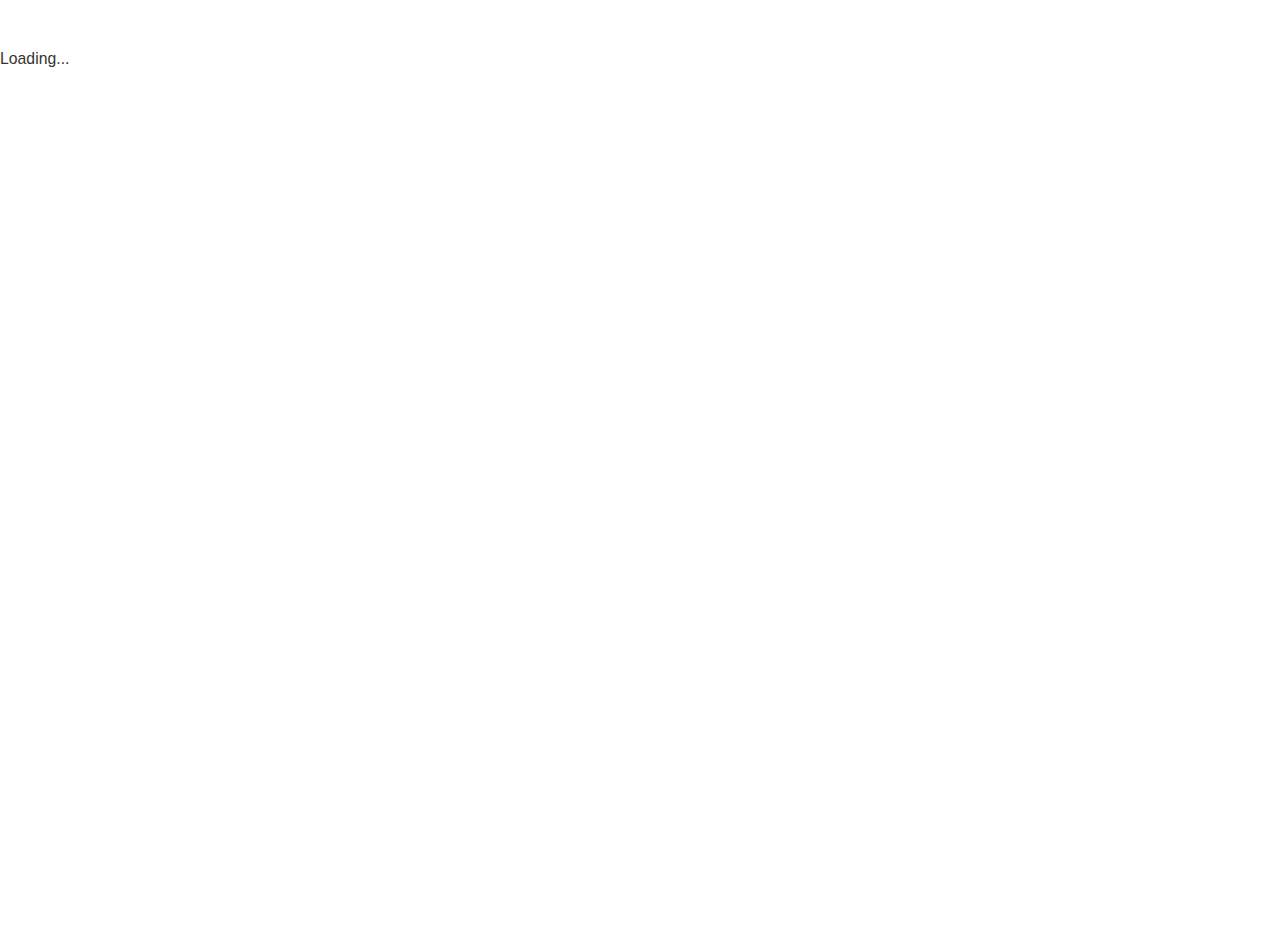
==== commit 1b7c9171: "lf origin version" ====
--- a/resources/public/index.html
+++ b/resources/public/index.html
@@ -14,6 +14,7 @@
   <!--</body>-->
 <!--</html>-->
 
+
 <!DOCTYPE html>
 <html lang="en">
 <head>
@@ -26,21 +27,38 @@
   <!--<link rel="stylesheet" href="https://cdn.rawgit.com/twbs/bootstrap/v4-dev/dist/css/bootstrap.css">-->
 
 
-  <link rel="stylesheet" href="assets/css/bootstrap.css">
+  <!--<link rel="stylesheet" href="assets/css/bootstrap.css",media='screen' rel='stylesheet' type='text/css'  />-->
+  <link href='/assets/stylesheets/bootstrap.min.css' media='screen' rel='stylesheet' type='text/css' />
+
   <link rel="stylesheet" href="assets/css/bootstrap-docs.css">
-  <link rel="stylesheet" href="assets/css/material-design-iconic-font.min.css">
-  <link rel="stylesheet" href="assets/css/re-com.css">
-  <!--<link rel="stylesheet" href="assets/css/re-com.css">-->
+  <!--<link href='/assets/stylesheets/bootstrap-docs.css' media='screen' rel='stylesheet' type='text/css' />-->
 
+
+  <!--<link href='http://fonts.googleapis.com/css?family=Signika+Negative:300,400,600' rel='stylesheet' type='text/css' />-->
 
   <!--<link href="http://fonts.googleapis.com/css?family=Roboto:300,400,500,700,400italic" rel="stylesheet" type="text/css">-->
   <!--<link href='http://fonts.googleapis.com/css?family=Roboto+Condensed:400,300' rel='stylesheet' type='text/css'>-->
   <!--<link rel="stylesheet" href="https://maxcdn.bootstrapcdn.com/bootstrap/2.3.2/css/bootstrap.min.css">-->
+
+  <link rel="stylesheet" href="assets/css/material-design-iconic-font.min.css">
+  <link rel="stylesheet" href="assets/css/re-com.css">
+
+  <link href='assets/css/pygments.css' media='screen' rel='stylesheet' type='text/css' />
   <link rel="stylesheet" href="assets/css/site.css">
+
+  <script src='assets/js/jquery-1.9.1.min.js' type='text/javascript'></script>
+  <script src='assets/js/bootstrap.min.js'></script>
+  <script src='assets/js/toc.js'></script>
+
 
 
 </head>
-<body>
+
+<body data-spy="scroll" data-target="#side-navigation">
+
+<!--<h1>jojo</h1>-->
+<!--<div id=toc></div>-->
+<!--<ul id="toc" class="nav bs-sidenav"></ul>-->
 
 <div id="app"> Loading... </div>
 <script src="js/client.js"></script>
@@ -77,6 +95,26 @@
 <!--<script src="/js/app.js"></script>-->
 <!--<iframe src="http://xueqiu.com/S/SZ000005" width="400" height="200" scrolling="yes" />-->
 
+
+<!--<script type="text/javascript">-->
+  <!--$(document).ready(function() {-->
+    <!--$('.toc').toc();-->
+  <!--});-->
+<!--</script>-->
+
+<!--<script>-->
+
+          <!--$(window).load(function() {-->
+
+            <!--$('#toc').toc();-->
+
+          <!--});-->
+
+<!--</script>-->
+<!--<script>$("nav").html('');</script>-->
+
+
+
 </body>
 
 </html>
--- a/resources/public/assets/css/pygments.css
+++ b/resources/public/assets/css/pygments.css
@@ -0,0 +1,61 @@
+.hll { background-color: #ffffcc }
+.c { color: #408080; font-style: italic } /* Comment */
+.err { border: 1px solid #FF0000 } /* Error */
+.k { color: #008000; font-weight: bold } /* Keyword */
+.o { color: #666666 } /* Operator */
+.cm { color: #408080; font-style: italic } /* Comment.Multiline */
+.cp { color: #BC7A00 } /* Comment.Preproc */
+.c1 { color: #408080; font-style: italic } /* Comment.Single */
+.cs { color: #408080; font-style: italic } /* Comment.Special */
+.gd { color: #A00000 } /* Generic.Deleted */
+.ge { font-style: italic } /* Generic.Emph */
+.gr { color: #FF0000 } /* Generic.Error */
+.gh { color: #000080; font-weight: bold } /* Generic.Heading */
+.gi { color: #00A000 } /* Generic.Inserted */
+.go { color: #808080 } /* Generic.Output */
+.gp { color: #000080; font-weight: bold } /* Generic.Prompt */
+.gs { font-weight: bold } /* Generic.Strong */
+.gu { color: #800080; font-weight: bold } /* Generic.Subheading */
+.gt { color: #0040D0 } /* Generic.Traceback */
+.kc { color: #008000; font-weight: bold } /* Keyword.Constant */
+.kd { color: #008000; font-weight: bold } /* Keyword.Declaration */
+.kn { color: #008000; font-weight: bold } /* Keyword.Namespace */
+.kp { color: #008000 } /* Keyword.Pseudo */
+.kr { color: #008000; font-weight: bold } /* Keyword.Reserved */
+.kt { color: #B00040 } /* Keyword.Type */
+.m { color: #666666 } /* Literal.Number */
+.s { color: #BA2121 } /* Literal.String */
+.na { color: #7D9029 } /* Name.Attribute */
+.nb { color: #008000 } /* Name.Builtin */
+.nc { color: #0000FF; font-weight: bold } /* Name.Class */
+.no { color: #880000 } /* Name.Constant */
+.nd { color: #AA22FF } /* Name.Decorator */
+.ni { color: #999999; font-weight: bold } /* Name.Entity */
+.ne { color: #D2413A; font-weight: bold } /* Name.Exception */
+.nf { color: #0000FF } /* Name.Function */
+.nl { color: #A0A000 } /* Name.Label */
+.nn { color: #0000FF; font-weight: bold } /* Name.Namespace */
+.nt { color: #008000; font-weight: bold } /* Name.Tag */
+.nv { color: #19177C } /* Name.Variable */
+.ow { color: #AA22FF; font-weight: bold } /* Operator.Word */
+.w { color: #bbbbbb } /* Text.Whitespace */
+.mf { color: #666666 } /* Literal.Number.Float */
+.mh { color: #666666 } /* Literal.Number.Hex */
+.mi { color: #666666 } /* Literal.Number.Integer */
+.mo { color: #666666 } /* Literal.Number.Oct */
+.sb { color: #BA2121 } /* Literal.String.Backtick */
+.sc { color: #BA2121 } /* Literal.String.Char */
+.sd { color: #BA2121; font-style: italic } /* Literal.String.Doc */
+.s2 { color: #BA2121 } /* Literal.String.Double */
+.se { color: #BB6622; font-weight: bold } /* Literal.String.Escape */
+.sh { color: #BA2121 } /* Literal.String.Heredoc */
+.si { color: #BB6688; font-weight: bold } /* Literal.String.Interpol */
+.sx { color: #008000 } /* Literal.String.Other */
+.sr { color: #BB6688 } /* Literal.String.Regex */
+.s1 { color: #BA2121 } /* Literal.String.Single */
+.ss { color: #19177C } /* Literal.String.Symbol */
+.bp { color: #008000 } /* Name.Builtin.Pseudo */
+.vc { color: #19177C } /* Name.Variable.Class */
+.vg { color: #19177C } /* Name.Variable.Global */
+.vi { color: #19177C } /* Name.Variable.Instance */
+.il { color: #666666 } /* Literal.Number.Integer.Long */
--- a/resources/public/assets/css/site.css
+++ b/resources/public/assets/css/site.css
@@ -48,3 +48,16 @@
 /*}*/
 /**/
 /*img { width:100%; height: auto; }*/
+
+
+.bs-masthead {
+  color: #cdbfe3;
+  /*background-color: #563d7c;*/
+  background-color: #010485;
+  background-size:100% auto;
+
+  /*background: #010485 url('/images/labkit.png')  no-repeat;*/
+  background-image:  url('../images/labkit.png')  ;
+  background-repeat: no-repeat;
+
+}
